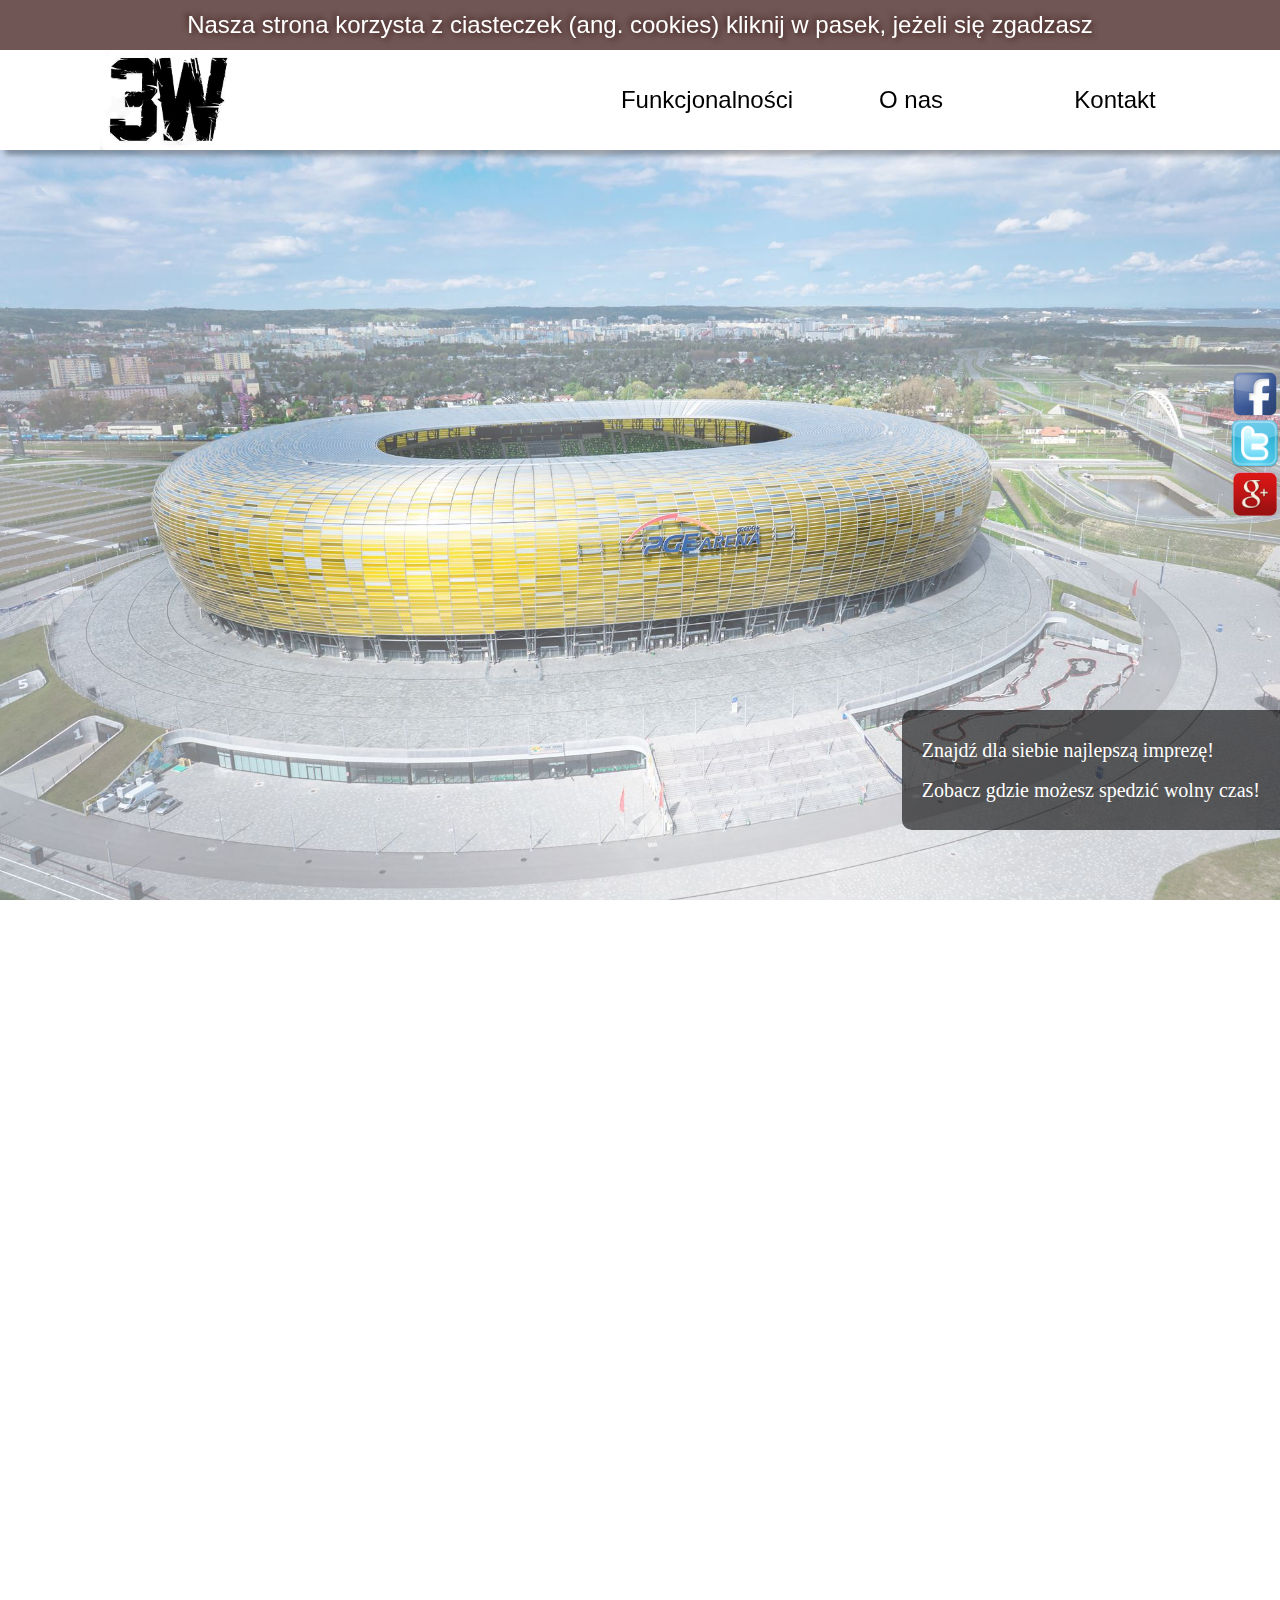
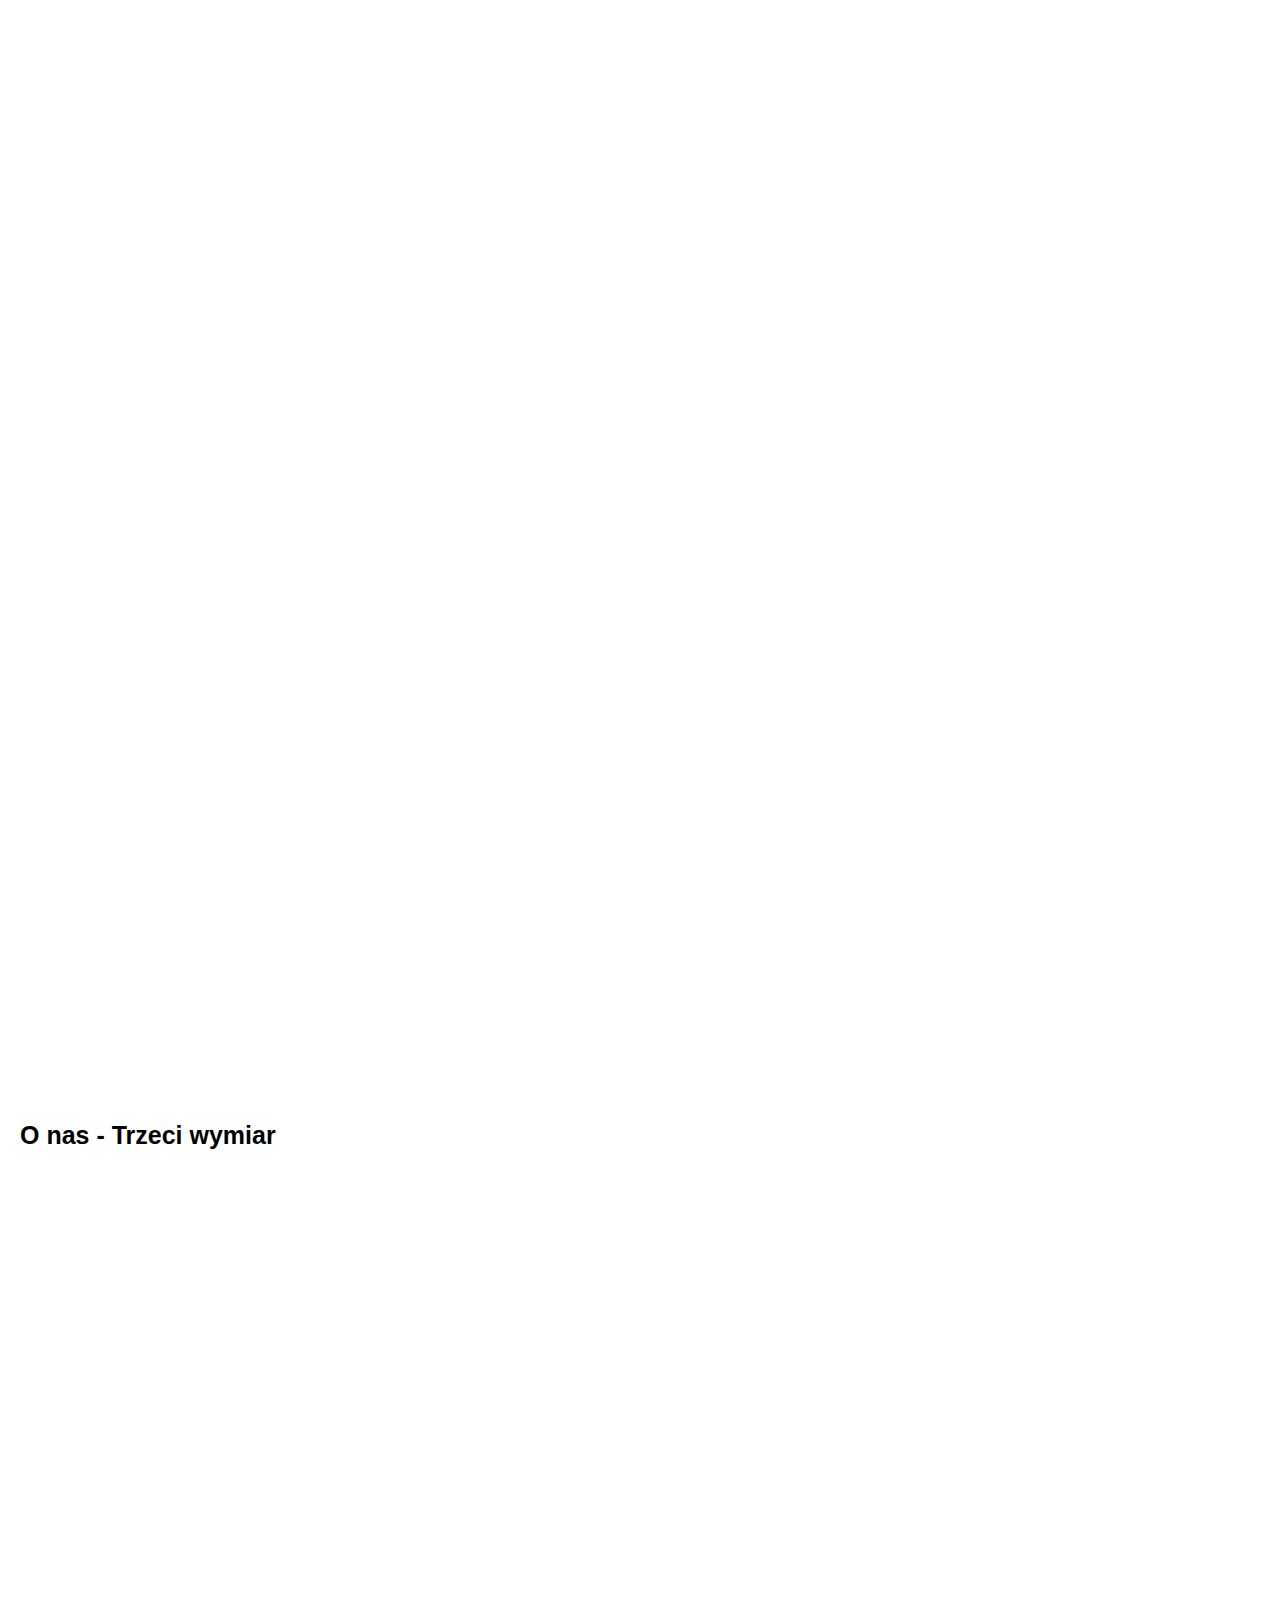
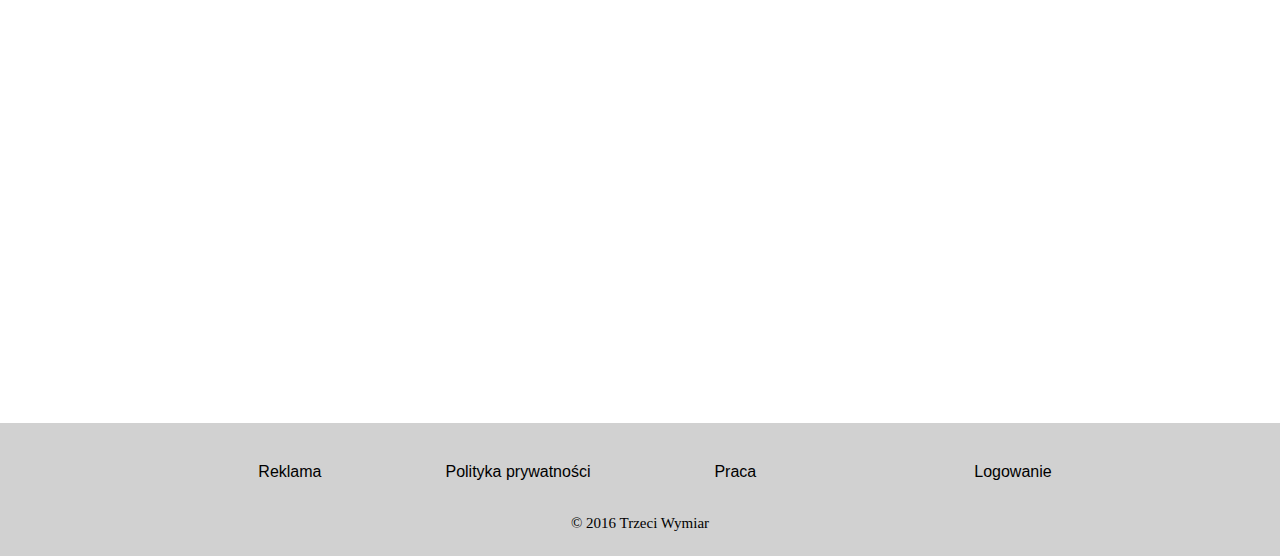
==== index.html @ 931a6f5b "dodanie do logowanie w stopce http://localhost:63342/jfdd2-events-app/app/index.html" ====
<!DOCTYPE html>
<html lang="pl">
<head>
    <meta charset="UTF-8">
    <title>Wydarzenia Gdańska</title>
    <!--<link rel="stylesheet" href="bootstrap/bootstrap.min.css">-->
    <!--<link rel="stylesheet" href="bootstrap/bootstrap-theme.min.css">-->
    <link rel="stylesheet" href="reset.css">
    <link rel="stylesheet" href="style.css">
    <link rel="stylesheet" href="easterEgg.css">
    <link rel="shortcut icon" href="images/main-page/image-logo.png">
    <link rel="stylesheet" href="socialMedia.css">
    <link rel="stylesheet" href="funkcjonalnosci.css">
    <link rel="stylesheet" href="mainMenu.css">
    <link rel="stylesheet" href="formularz.css">
    <link rel="stylesheet" href="sekcjaZajawka.css">
    <link rel="stylesheet" href="footerSekcjaONas.css">
</head>
<body>

<script src="https://code.jquery.com/jquery-1.10.2.js"></script>
<script src="main.js"></script>
<script src="easterEgg.js"></script>
<script src="SledzaceMenu.js"></script>
<script src="plynneMenu.js"></script>
<script src="parallaxyEffect.js"></script>
<!--<script src="JQuery.js"></script>-->


<div class="calendarBoardOff" id="calendarBoard">
    <div class="game"></div>
    <div class="info"><a id="score"> Ilosc punktow: </a> <br><br><br>
        <a id="game-over"> </a>
        <div class="reset"><a>Zagraj ponownie</a></div>
        <div class="end"><a>Zakoncz</a></div>
    </div>
</div>

<div class="menu" id="menu">
    <div class="cookies" id="cookies">
        <a>Nasza strona korzysta z ciasteczek (ang. cookies) kliknij w pasek, jeżeli się zgadzasz</a>
    </div>
    <div class="menu-logo"></div>
    <nav>
        <ul>
            <li><a href="#funkcje">Funkcjonalności</a></li>
            <li><a href="#o-nas">O nas</a></li>
            <li><a href="#contact">Kontakt</a></li>
        </ul>
    </nav>
    <div class="clear"></div>
</div>


<header>

    <section class="sekcja-zajawka">
        <div class="misja-gora animacja-ikon animacja-ikon-ukryty"><a>Kino teatr czy impreza?</a></div>
        <div class="misja-dol"><p>Znajdź dla siebie najlepszą imprezę!<br>Zobacz gdzie możesz spedzić wolny czas!</p>
        </div>
    </section>

</header>
<section class="smif">
    <div>
        <a href="http://www.facebook.com" target="_blank"><span><img src="images/icons-social-media/icon-facebook.png">facebook.com/EGA</span></a>
    </div>
    <div>
        <a href="http://www.twitter.com" target="_blank"><span><img
                src="images/icons-social-media/icon-twitter.png">twitter.com/EGA</span></a>
    </div>
    <div>
        <a href="http://www.plus.google.com" target="_blank"><span><img src="images/icons-social-media/icon-googleplus.png">plus.google.plus/EGA</span></a>
    </div>
</section>


<main>
    <section class="funkcje target" id="funkcje">
        <a href="http://www.infoshareacademy.com" target="_blank" class="animacja-ikon animacja-ikon-ukryty kalendarz">
            <div>
                <div class="nazwa-funkcjonalności">Kalendarz</div>
                <span class="opis-kalendarz">Znajdź i wybierz eventy które Cię interesują. Dokonaj tego przy pomocy naszego kalendarza.</span>
            </div>

        </a>

        <a href="http://www.infoshareacademy.com" target="_blank" class="animacja-ikon animacja-ikon-ukryty bilety">
            <div>
                <div class="nazwa-funkcjonalności">Bilety i zaproszenia</div>
                <span class="opis-bilety">Zdobądź lub zarezerwuj wybrane wejściówki korzystając z naszego search engine.</span>
            </div>
        </a>

        <div class="clear"></div>

        <a href="http://www.infoshareacademy.com" target="_blank" class="animacja-ikon animacja-ikon-ukryty profil">
            <div>
                <div class="nazwa-funkcjonalności">Stwórz profil</div>
                <span class="opis-profil">Utwórz własny profil w naszym serwisie. Nie opuść żadnej ważnej daty i bądź na bieżąco.</span>
            </div>

        </a>

        <a href="http://www.infoshareacademy.com" class="animacja-ikon animacja-ikon-ukryty mapa">
            <div>
                <div class="nazwa-funkcjonalności">Moja droga na event</div>
                <span class="opis-mapa">Interaktywna mapa stworzy dla Ciebie plan podróży z każdego miejsca w Polsce i Europie.</span>
            </div>
        </a>

    </section>



    <section class="funkcjonalnosci-podstrony">

        <div class="nazwa-funkcjonalnosci-podstrona kalendarz">
            <h1> Poszukaj swojej imprezy</h1>
            <text class="podstrona-kalendarz">
                <div><img src="images/funkcjonalnosci/image-calendar.jpg" class="podstrona-zdjecie"></div>
                Kalendarz – umowna, przyjęta w danej społeczności bądź kulturze, rachuba czasu.
                    Dzieli ona czas na powtarzające się cyklicznie okresy, związane najczęściej z cyklami przyrody.
                    Nazwa pochodzi od rzymskiego słowa Kalendy bądź według innych źródeł od łacińskiego callendarium.
                Obecnie najbardziej rozpowszechnionym kalendarzem na świecie jest kalendarz gregoriański - wprowadzony
                    15 października 1582 przez papieża Grzegorza XIII i oparty na długości roku zwrotnikowego.
                <button class="buttom-podstrony">Powrót</button>

            </text>
        </div>

        <div class="nazwa-funkcjonalnosci-podstrona bilety">
            <h1> Kup lub zamów bilety</h1>
            <text class="podstrona-bilety">
                <div><img src="images/funkcjonalnosci/image-bilety.jpg" class="podstrona-zdjecie"></div>
                Przedsięwzięcie – ogólne określenie jakiegoś projektu lub działania podjętego w jakimś celu[1]
                lub jakiegoś zamysłu, którego wynikiem są konkretne działania, np. działania inwestycyjne jako
                przedsięwzięcie inwestycyjne lub np. przedsięwzięcie termomodernizacyjne – jako opis działania
                mającego na celu osiągnięcie oszczędności energii w budynkach.lorem ipsum lorem
                ipsumlorem ipsumlorem ipsumlorem ipsumvvvvvv lorem ipsum lorem ipsumv
                lorem ipsumvvvvv vbvv v lorem ipsum lorem ipsum vorem ipsum lorem ipsumlorem ipsumlorem ipsum
                orem ipsum lorem ipsumlorem ipsumlorem ipsum orem ipsum lorem ipsumlorem ipsumlorem ipsum
                orem ipsum lorem ipsumlorem ipsumlorem ipsum orem ipsum lorem ipsumlorem ipsumlorem ipsumv
                Przedsięwzięcie – ogólne określenie jakiegoś projektu lub działania podjętego w jakimś celu[1]
                lub jakiegoś zamysłu, którego wynikiem są konkretne działania, np. działania inwestycyjne jako
                przedsięwzięcie inwestycyjne lub np. przedsięwzięcie termomodernizacyjne – jako opis działania
                mającego na celu osiągnięcie oszczędności energii w budynkach.lorem ipsum lorem
                ipsumlorem ipsumlorem ipsumlorem ipsumvvvvvv lorem ipsum lorem ipsumv
                lorem ipsumvvvvv vbvv v lorem ipsum lorem ipsum vorem ipsum lorem ipsumlorem ipsumlorem ipsum
                orem ipsum lorem ipsumlorem ipsumlorem ipsum orem ipsum lorem ipsumlorem ipsumlorem ipsum
                orem ipsum lorem ipsumlorem ipsumlorem ipsum orem ipsum lorem ipsumlorem ipsumlorem ipsumv
                <button class="buttom-podstrony">Powrót</button>

            </text>
        </div>


        <div class="nazwa-funkcjonalnosci-podstrona profil">
            <h1> Stwórz swój profil</h1>
            <text class="podstrona-profil">
                <div><img src="images/funkcjonalnosci/image-profil.jpg" class="podstrona-zdjecie"></div>
                Konto użytkownika (ang. account) – zbiór zasobów i uprawnień w ramach danego systemu
                przypisanych konkretnemu użytkownikowi systemu komputerowego. We współczesnych systemach operacyjnych
                konta posiadają unikalną nazwę (login) i hasło. Proces autoryzacji w systemie wymagający zwykle podania
                nazwy konta i hasła określa się logowaniem.  W systemach operacyjnych Microsoft Windows opartych
                na jądrze NT rozróżniamy trzy podstawowe rodzaje kont: administracyjne (odpowiednik linuksowego roota),
                z pomocą którego można określić dostęp do poszczególnych katalogów i znajdujących się w nich plików,
                programów, usług internetowych, urządzeń peryferyjnych oraz przydzielić określoną ilość wolnego miejsca
                na twardym dysku, użytkownika zaawansowanego, który ma podobne uprawnienia, jak zwykły użytkownik,
                lecz może on zmieniać ustawienia wpływające na wszystkich użytkowników (czas komputera, zainstalowane
                programy, itp.), użytkownika, które działa według ustawień zawartych na koncie administracyjnym.
                Użytkownik może korzystać z jednostki centralnej, ale tylko według uprawnień przyznanych mu przez
                administratora, a zapisanych w ustawieniach na koncie administracyjnym.
                <button class="buttom-podstrony">Powrót</button>

            </text>
        </div>


        <div class="nazwa-funkcjonalnosci-podstrona mapa">
            <h1> Poszukaj swojej imprezy</h1>
            <text class="podstrona-mapa">
                <div><img src="images/funkcjonalnosci/image-mapa.jpg" class="podstrona-zdjecie"></div>
                Mapa (z łac. mappa – obrus) – uogólniony obraz powierzchni Ziemi lub jej części (także nieba
                lub planety czy innego ciała niebieskiego), wykonywany na płaszczyźnie, w skali, według zasad
                odwzorowania kartograficznego, przy użyciu umownych znaków graficznych. Mapa stanowi podstawowe
                narzędzie badań i prezentacji wyników w historii, geografii i geodezji. Najstarszą znaną mapą jest
                mapa na ścianie w anatolijskiej osadzie Çatalhöyük.
                Przeniesienie powierzchni ze sfery (Ziemia nie jest idealną kulą, ma nieregularny kształt geoidy,
                ale przy sporządzaniu mapy przyjmuje się założenie o jej kulistości, lub że jest elipsoidą obrotową)
                na płaską powierzchnię mapy wymaga:
                zastosowania odpowiedniego rzutu, czyli odwzorowania kartograficznego,
                zmniejszenia obrazu do żądanej skali,
                zastosowania przyjętych znaków umownych (zobacz: legenda mapy),
                uogólnienia przedstawionego obrazu.
                Nauka o mapach to kartografia, zaś znaki kartograficzne to symbole, za pomocą których wyraża
                się treść mapy.
                <button class="buttom-podstrony">Powrót</button>

            </text>
        </div>



    </section>

    <div class="clear"></div>


</main>
<section class="parallaxy">

</section>
<section class="dodatkowe-funkcjonalnosci animacja-ikon animacja-ikon-ukryty">
    <nav>
        <ul>
            <div class="margines" id="ukryj-dodatkowe-funkcjonalnosci">
                <li class="marin-dodatkowe-funkcjonalnosci"><a class="feature-icon "><img
                        src="images/dodatkowe-funkcjonalnosci/icon-cinema.png">Kino</a></li>
                <li class="marin-dodatkowe-funkcjonalnosci"><a class="feature-icon icon-teatr"><img
                        src="images/dodatkowe-funkcjonalnosci/icon-theatre.png">Teatr</a></li>
                <li class="marin-dodatkowe-funkcjonalnosci"><a class="feature-icon icon-sport"><img
                        src="images/dodatkowe-funkcjonalnosci/icon-football.png">Sport</a></li>
                <li class="marin-dodatkowe-funkcjonalnosci"><a class="feature-icon icon-wakacje"><img
                        src="images/dodatkowe-funkcjonalnosci/icon-vacation.png">Wakacje</a></li>
                <li class="marin-dodatkowe-funkcjonalnosci"><a class="feature-icon icon-muzea"><img
                        src="images/dodatkowe-funkcjonalnosci/icon-museum.png">Muzea</a></li>
                <li class="marin-dodatkowe-funkcjonalnosci"><a class="feature-icon icon-kluby"><img
                        src="images/dodatkowe-funkcjonalnosci/icon-party.png">Kluby</a></li>
            </div>


        </ul>
    </nav>
</section>


<section class="o-nas target" id="o-nas">
    <div id="ukryj-o-nas">
        <h1>O nas - Trzeci wymiar</h1>
        <br>
        <ul>

            <li class="animacja-ikon animacja-ikon-ukryty" ><a><img src="images/O-nas/bartlomiej.jpg"> <span>Bartłomiej</span> - absolwent Wyżeszej Szkoły Turystyki i
                Hotelarstwa

                Wytrwały w dążeniu do osiągniecia celu,koleżeński lubi pracę w grupie.
                Hobby - piłka nożna.
            </a></li>

            <li class="animacja-ikon animacja-ikon-ukryty"><a><img src="images/O-nas/lukasz.jpg"> <span>Łukasz</span> - absolwent Politechniki Gdańskiej.
                Wytrwały w dążeniu do osiągniecia celu,koleżeński lubi pracę w grupie.
                Hobby - jazda na rowerze i wędrówki górskie.
            </a></li>
            <li class="animacja-ikon animacja-ikon-ukryty"><a><img src="images/O-nas/karina.jpg"> <span>Karina</span> - absolwentka Politechniki Koszalińskiej.
                Lubi pracę w grupie, koleżeńska. Hobby - jazda na rolkach i długie spacery.
            </a>


        </ul>
    </div>
    </section>
    <section class="contact target animacja-ikon animacja-ikon-ukryty" id="contact">
    <div>
        <span class="title-form">Wypełnij formularz, aby skontaktować się z nami</span>

        <form class="formularz" id="formularz" action="http://jfdd.infoshareaca.nazwa.pl/mailer.php" method="post">


            <span>Adres e-mail:</span><input type="email" name="email "
                                             placeholder="np. info@infoshare.pl"><br><br>
            <span>Telefon:</span><input type="tel" name="telefon" placeholder="np. 601102203"
                                        pattern="[0-9]{9}"><br><br>
            <input type="hidden" name="receiver" value="pot.lukas@gmail.com">
            <input type="submit" value="Wyślij">

        </form>
    </div>
    </section>


<footer>
    <section class="menu-footer">
        <nav>
            <ul class="menu-footer">
                <li id="footer-reklama-lewy" class="menu-footer"><a>Reklama</a></li>
                <li id="footer-srodek" class="menu-footer"><a>Polityka prywatności</a></li>
                <li id="footer-srodek-praca" class="menu-footer"><a>Praca</a></li>
                <li id="footer-logowanie-prawy" class="menu-footer"><a></a></li>
                <a href="http://localhost:63342/jfdd2-events-app/app/index.html" class="btn btn-info" role="button">Logowanie</a>
            </ul>
        </nav>
    </section>
    <br>
    <span class="copy-right"> © 2016 Trzeci Wymiar</span>


</footer>


    <script src="https://code.jquery.com/jquery-1.10.2.js"></script>
    <script src="main.js"></script>



</body>

</html>
---- style.css ----
body {
    background-size: cover;
    position: relative;
}

.clear {
    clear: both;
}

a {
    font-family: "Helvetica", "sans-serif";
    color: black;

}

.cookies{
    background-color: rgba(76, 45, 43, 0.8);
    text-align: center;
    line-height: 50px;
    cursor:pointer;
    font-size: 24px;
    color: white;
    text-shadow: 3px 3px 5px rgba(76, 45, 43, 0.9), -3px -3px 5px rgba(76, 45, 43, 0.9);

}

.cookies a{
    color: white;
    text-shadow: 3px 3px 5px rgba(76, 45, 43, 0.9), -3px -3px 5px rgba(76, 45, 43, 0.9);

}


.parallaxy{
    margin-top: 80px;;
    background: url('./images/main-page/image-parallaxy.jpg') no-repeat fixed bottom;
    background-size: cover;
    height: 400px;
}

/*##################animacja*/

.animacja-ikon {
    opacity: 1;
    padding-top: 1px;
    transition: opacity 2.5s linear;
}



.animacja-ikon.animacja-ikon-ukryty {
    padding-top:50px;
    opacity: 0;
}


.active {
    background-color: rgba(0,0,0,0.6);
    color: #fff;
}

a.active1 {
    background-color: lightgrey;
}

.angielski {
    display: none;
}
---- easterEgg.css ----
.cellProperties{
    height: 20%;
    width: 14%;
    margin: 12px;
    background-color: rgba(76, 45, 43, 0.8);
}

.calendarBoardOff{

}
.calendarBoardOn{
    background-color: white;
    border: solid rgba(76, 45, 43, 0.9) 15px;
    position: fixed;
    top: 50px;
    left: 50px;
    right: 50px;
    bottom: 50px;
    z-index: 9999;
}
#calendarBoard table {
    width: 95%;
    height: 90%;
    margin: 2% auto auto 2%;
    border-collapse: separate;
    border-spacing: 2px;
}

.game{
    background-color: white;
    height: 100%;
    width: 68%;
    float: left;

}

.reset ,.end {
    background-color: white;
    height: 100px;
    position: absolute;
    left: 20px;
    right: 20px;
    color: rgba(76, 45, 43, 0.9);
    border: solid rgba(76, 45, 43, 0.9) 5px;
    text-align: center;
    cursor: pointer;
}

.info .reset a {
    margin: 0;
    display: block;
    font-size: 30px;
    line-height: 100px;
}
.info .end a{
    margin: 0;
    display: block;
    font-size: 30px;
    line-height: 100px;
}

.reset{
    bottom:15%;

}


.end{
    bottom:1%;

}

.info{
    background-color: white;
    height: 100%;
    width: 30%;
    float: right;
    border-left: solid rgba(76, 45, 43, 0.9) 5px;
    position: relative;
}

.info a{
    color: rgba(76, 45, 43, 0.95);
    font-size: 30px;
    display: inline-block;
    margin-top: 20px;
    text-decoration: none;
}

.emptyCells{
    background-color: white;
}

.eventCells{
    background-size: contain;
    background-position: center center;
    background-repeat: no-repeat;
}

.chooseLevel{
    height: 100px;
    width: 100%;
    text-align: center;
}

.level1, .level2, .level3{
    border: solid rgba(76, 45, 43, 0.9) 5px;
    display: inline-block;
    width: 28%;
    margin: 1.3%;
    height: 56%;
    font-size: 15px;
    cursor: pointer;
}



.level1 a, .level2 a, .level3 a{
    font-size: 18px;
    font-weight: bold;
}

.level1{
background-color: green;

}

.level2{
    background-color: orange;

}
.level3{
    background-color: red;

}
#score{
    margin-top: 200px;
}
.level1Click, .level2Click, .level3Click{
    background-color: white;

}
---- socialMedia.css ----
.smif {
    position: fixed;
    right: 0;
    top: 41%;
    overflow: hidden;
    margin-right: -400px;
    z-index: 9999;
}

.smif img {
    width: 50px;
    height: 50px;
    vertical-align: middle;
}

.smif a {
    display: block;
    font-size: 30px;
    text-decoration: none;
    color: black;
    width: 450px;
}
---- funkcjonalnosci.css ----
.funkcje a:hover {
    transform: scale(1.03);
    cursor: pointer;
    box-shadow: 10px 10px 10px 10px rgba(0, 0, 0, 0.5);
}

.funkcje {
    margin: 0 auto;
    /*padding-left: 20%;*/
    margin-top: 50px;
    text-align: center;
}

.funkcje a {
    position: relative;
    display: inline-block;
    text-decoration: none;
    width: 550px;
    height: 350px;
    border-radius: 15px;
    border-width: 2px;
    border: solid;
    border-color: rgba(0, 0, 0, 0.7);
    margin: 40px;
}

.funkcje .nazwa-funkcjonalności {
    border-top-right-radius: 10px;
    border-bottom-right-radius: 10px;
    text-align: center;
    background-color: rgba(0, 0, 0, 0.8);
    color: white;
    font-size: 40px;
    margin-right: 145px;
    margin-top: 15px;
    padding: 5px;
}

.kalendarz:hover .opis-kalendarz {
    background-color: rgba(0, 0, 0, 0.8);
    color: white;
    text-shadow: rgb(71, 71, 71) 3px 5px 2px;
}

.bilety:hover .opis-bilety {
    background-color: rgba(0, 0, 0, 0.8);
    color: white;
    text-shadow: rgb(71, 71, 71) 3px 5px 2px;
}

.profil:hover .opis-profil {
    background-color: rgba(0, 0, 0, 0.8);
    color: white;
    text-shadow: rgb(71, 71, 71) 3px 5px 2px;
}

.mapa:hover .opis-mapa {
    background-color: rgba(0, 0, 0, 0.8);
    color: white;
    text-shadow: rgb(71, 71, 71) 3px 5px 2px;
}

.funkcje .opis-kalendarz {
    font-size: 25px;
    color: transparent;
    bottom: 0;
    position: absolute;
    border: solid;
    border-color: transparent;
    text-align: left;
    border-top-left-radius: 10px;
    border-bottom-left-radius: 10px;
    margin-bottom: 25px;
    font-weight: 700;
    transition: all 0.8s ease;
    margin-left: -200px;
}


.funkcje .opis-bilety {
    font-size: 25px;
    color: transparent;
    bottom: 0;
    position: absolute;
    border: solid;
    border-color: transparent;
    text-align: left;
    border-top-left-radius: 10px;
    border-bottom-left-radius: 10px;
    margin-bottom: 25px;
    font-weight: 700;
    transition: all 0.8s ease;
    margin-left: -200px;
}

.funkcje .opis-profil {
    font-size: 25px;
    color: transparent;
    bottom: 0;
    position: absolute;
    border: solid;
    border-color: transparent;
    text-align: left;
    border-top-left-radius: 10px;
    border-bottom-left-radius: 10px;
    margin-bottom: 25px;
    font-weight: 700;
    transition: all 0.8s ease;
    margin-left: -200px;
}

.funkcje .opis-mapa {
    font-size: 25px;
    color: transparent;
    bottom: 0;
    position: absolute;
    border: solid;
    border-color: transparent;
    text-align: left;
    border-top-left-radius: 10px;
    border-bottom-left-radius: 10px;
    margin-bottom: 25px;
    font-weight: 700;
    transition: all 0.8s ease;
    margin-left: -200px;
}

.funkcje .kalendarz {
    transition: transform, 0.2s linear;
    background: url("./images/funkcjonalnosci/image-calendar.jpg") no-repeat center;
    background-size: cover;
}

.funkcje .bilety {
    transition: transform, 0.2s linear;
    background: url("./images/funkcjonalnosci/image-bilety.jpg") no-repeat center;
}

.funkcje .profil {
    transition: transform, 0.2s linear;
    background: url("./images/funkcjonalnosci/image-profil.jpg") no-repeat center bottom;
    background-size: cover;
}

.funkcje .mapa {
    transition: transform, 0.2s linear;
    background: url("./images/funkcjonalnosci/image-mapa.jpg") no-repeat center;
    background-size: cover;
}

.nazwa-funkcjonalnosci-podstrona {
    font-size: 15px;
    font-family: "Helvetica", "sans-serif";
    line-height: 1.7;
    text-align: justify;
    padding: 25px;
    /*background-color: */
    float: right;
    display: none;

}
.nazwa-funkcjonalnosci-podstrona img {
    margin-right:15px ;
    float: left;
    margin-left: 25px;
    width: 350px;
    height: 300px;
}


.nazwa-funkcjonalnosci-podstrona h1 {
    font-size: 25px;
    padding-bottom: 25px;
    padding-left: 25px;

}

.buttom-podstrony {
    border: none;
    color: white;
    padding: 15px 32px;
    text-align: center;
    text-decoration: none;
    /*display: inline-block;*/
    font-size: 16px;
    border-radius: 12px;
    float: right;
    margin-top: 200px;

}
---- mainMenu.css ----
.menu{
    background-color: white;
    width: 100% ;
    position: fixed;
    z-index: 9998;
    top: 0;
    box-shadow:  5px 5px 5px rgba(0, 0, 0, 0.3);
}
.menu ul {
    float: right;
    margin-right: 50px;
    padding: 0 15px;
    overflow: hidden;

}

.menu ul li{
    display: inline-block;
    width: 200px;
    height: 100px;
    line-height:100px;
    transition: background-color 0.4s linear, box-shadow 0.2s linear, border 0.2s linear,height 0.2s linear, line-height 0.3s linear;

}

.menu-dol ul li{
    height: 50px;
    line-height:50px;
    transition: background-color 0.4s linear, box-shadow 0.2s linear, border 0.2s linear,height 0.2s linear, line-height 0.3s linear;
}


.menu ul li:hover {
    cursor: pointer;
    transform: scale(1.05);
    box-shadow: 5px 0 7px rgba(0, 0, 0, 0.6), -5px 0 7px rgba(0, 0, 0, 0.6);
}


.menu ul li a{
    display: block;
    text-align: center;
    font-size: 24px;
    text-decoration: none;

}
.menu-logo{
    margin-left: 100px;
    background: url("./images/main-page/image-logo.png") no-repeat;
    background-size: cover;
    width: 130px;
    height: 100px;
    display: block;
    float:left;
    transition: height 0.2s linear, width 0.2s linear;
}

.menu-logo-dol{
    width: 65px;
    height: 50px;
    transition: height 0.2s linear, width 0.2s linear;
}

a.active1 {
    background: lightgrey;
}
---- formularz.css ----
.formularz input[type=tel],
.formularz input[type=email] {
    background-color: rgba(255, 255, 255, 0.9);
    color: black;
    border-radius: 6px;

}

.formularz input[type=submit] {
    background-color: rgba(255, 255, 255, 0.9);
    color: black;
    font-size: 20px;
    border-radius: 6px;
    width: 100px;
    font-family: "Helvetica", "sans-serif";

}

.formularz input {
    margin-top: 10px;
    height: 25px;
    width: 230px;
    font-size: 18px;
    padding: 0 5px 0;
    font-family: "Helvetica", "sans-serif";

}

input:focus {
    outline: 0;
}

#formularz span {
    display: inline-block;
    width: 130px;
    color: black;
    font-size: 18px;
    font-weight: bold;
    font-family: "Helvetica", "sans-serif";

}
.contact{
    margin-top: 150px;
    text-align: center;
    margin-bottom: 50px;
}

.contact span.title-form{
    display: block;
    font-size: 25px;
    margin: 40px 0 40px;
}
---- sekcjaZajawka.css ----
.sekcja-zajawka {
    background-image: url('./images/main-page/image-stadion-tlo.jpg');
    background-repeat: no-repeat;
    background-size: cover;
    height: 800px;
    position: relative;
    color: white;
    margin-top: 100px;

}

.misja-gora {
    height: 100px;
    background-color: rgba(0, 0, 0, 0.6);
    display: inline;
    position: absolute;
    top: 70px;
    font-size: 30px;
    border-top-right-radius: 10px;
    border-bottom-right-radius: 10px;
}

.misja-gora a {
    color: white;
    padding: 20px;
    line-height: 100px;
}

.misja-dol {
    height: 80px;
    color: white;
    background-color: rgba(0, 0, 0, 0.6);
    display: inline;
    position: absolute;
    bottom: 70px;
    right: 0;
    padding: 20px;
    font-size: 20px;
    border-top-left-radius: 10px;
    border-bottom-left-radius: 10px;
    line-height: 40px;
}
---- footerSekcjaONas.css ----
.dodatkowe-funkcjonalnosci {
    /*background: url('./images/image-paralaxy-teatr.JPG') no-repeat, bottom;*/
    /*background-size: cover;*/
    border: solid;
    border-left: none;
    border-right: none;
    border-width: 1px;
    position: center;
    border-color: rgba(0, 0, 0, 0.5);
    background-color: rgba(255, 255, 255, 0.8);
    float: none;
    text-align: center;
    margin-top: 80px;

}

.margines {
    margin-top: 15px;
    margin-bottom: 25px;


}

.margines img {
    width: 90px;
    height: 90px;
}

.marin-dodatkowe-funkcjonalnosci {
    margin-left: 20px;
    margin-right: 20px;
    margin-top: 15px;
    padding-bottom: 15px;
    display: inline;

}

.feature-icon {
    display: inline-block;
    width: 100px;
    height: 120px;
}

.feature-icon img {
    margin: 10px;
}

.marin-dodatkowe-funkcjonalnosci :hover {
    cursor: pointer;
    transform: scale(1.03);
}

.o-nas {
    background-color: rgba(255, 255, 255, 0.8);
    font-size: 25px;
    font-weight: bold;
    padding-top: 20px;
    padding-bottom: 20px;
    text-align: center;

}

span.contact {
    line-height: 50px;
    font-size: 30px;
    font-family: "Helvetica", "sans-serif";

}

.o-nas li {
    height: 250px;
    background-color: transparent;
    display: inline-block;
    text-align: justify;
    width: 250px;
    vertical-align: top;
    padding-right: 12px;
    padding-left: 12px;
    font-weight: 300;
    margin: 15px;
    box-shadow: 5px 0 10px rgba(193, 193, 193, 0.75), -5px 0 10px rgba(193, 193, 193, 0.8)

}

.o-nas span {
    font-size: 20px;
    font-weight: bold;
}

.o-nas h1 {
    text-align: left;
    padding-left: 20px;
    font-family: "Helvetica", "sans-serif";

}

.o-nas a {
    font-size: 15px;

}

.o-nas img {
    height: 90px;
    width: 80px;
    margin-top: 15px;
    border-radius: 45px;
}

footer {
    background-color: rgba(193, 193, 193, 0.75);
    padding-top: 25px;
    padding-bottom: 5px;
    text-align: center;
    color: black;

}

.menu-footer {
    font-size: 16px;
    margin-left: 30px;
    margin-right: 30px;
    display: inline;
    cursor: pointer;

}

.menu-footer a {
    display: inline-block;
    font-size: 16px;
    margin-left: 30px;
    margin-right: 30px;
    text-decoration: none;

}

.menu-footer a:hover {

    transform: scale(1.3);
}

.copy-right {
    display: block;
    font-size: 15px;
    padding: 20px;
}
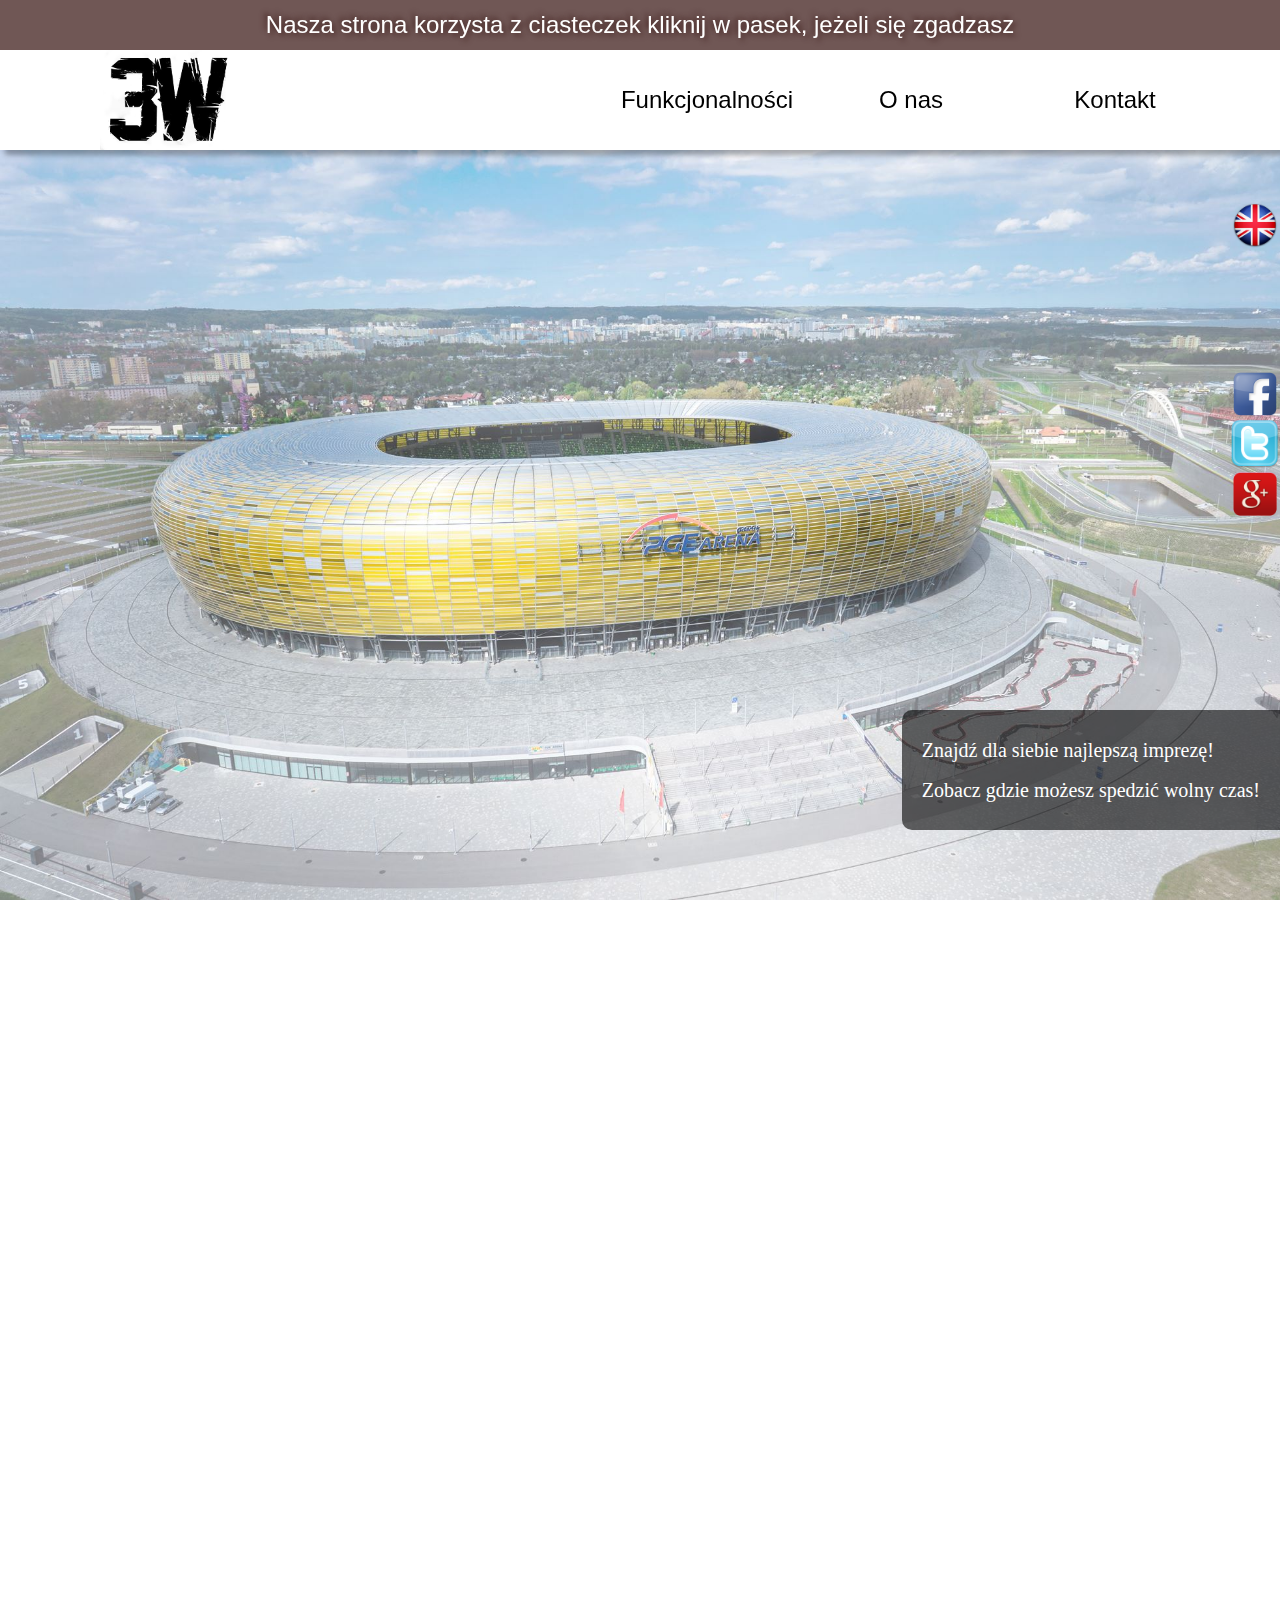
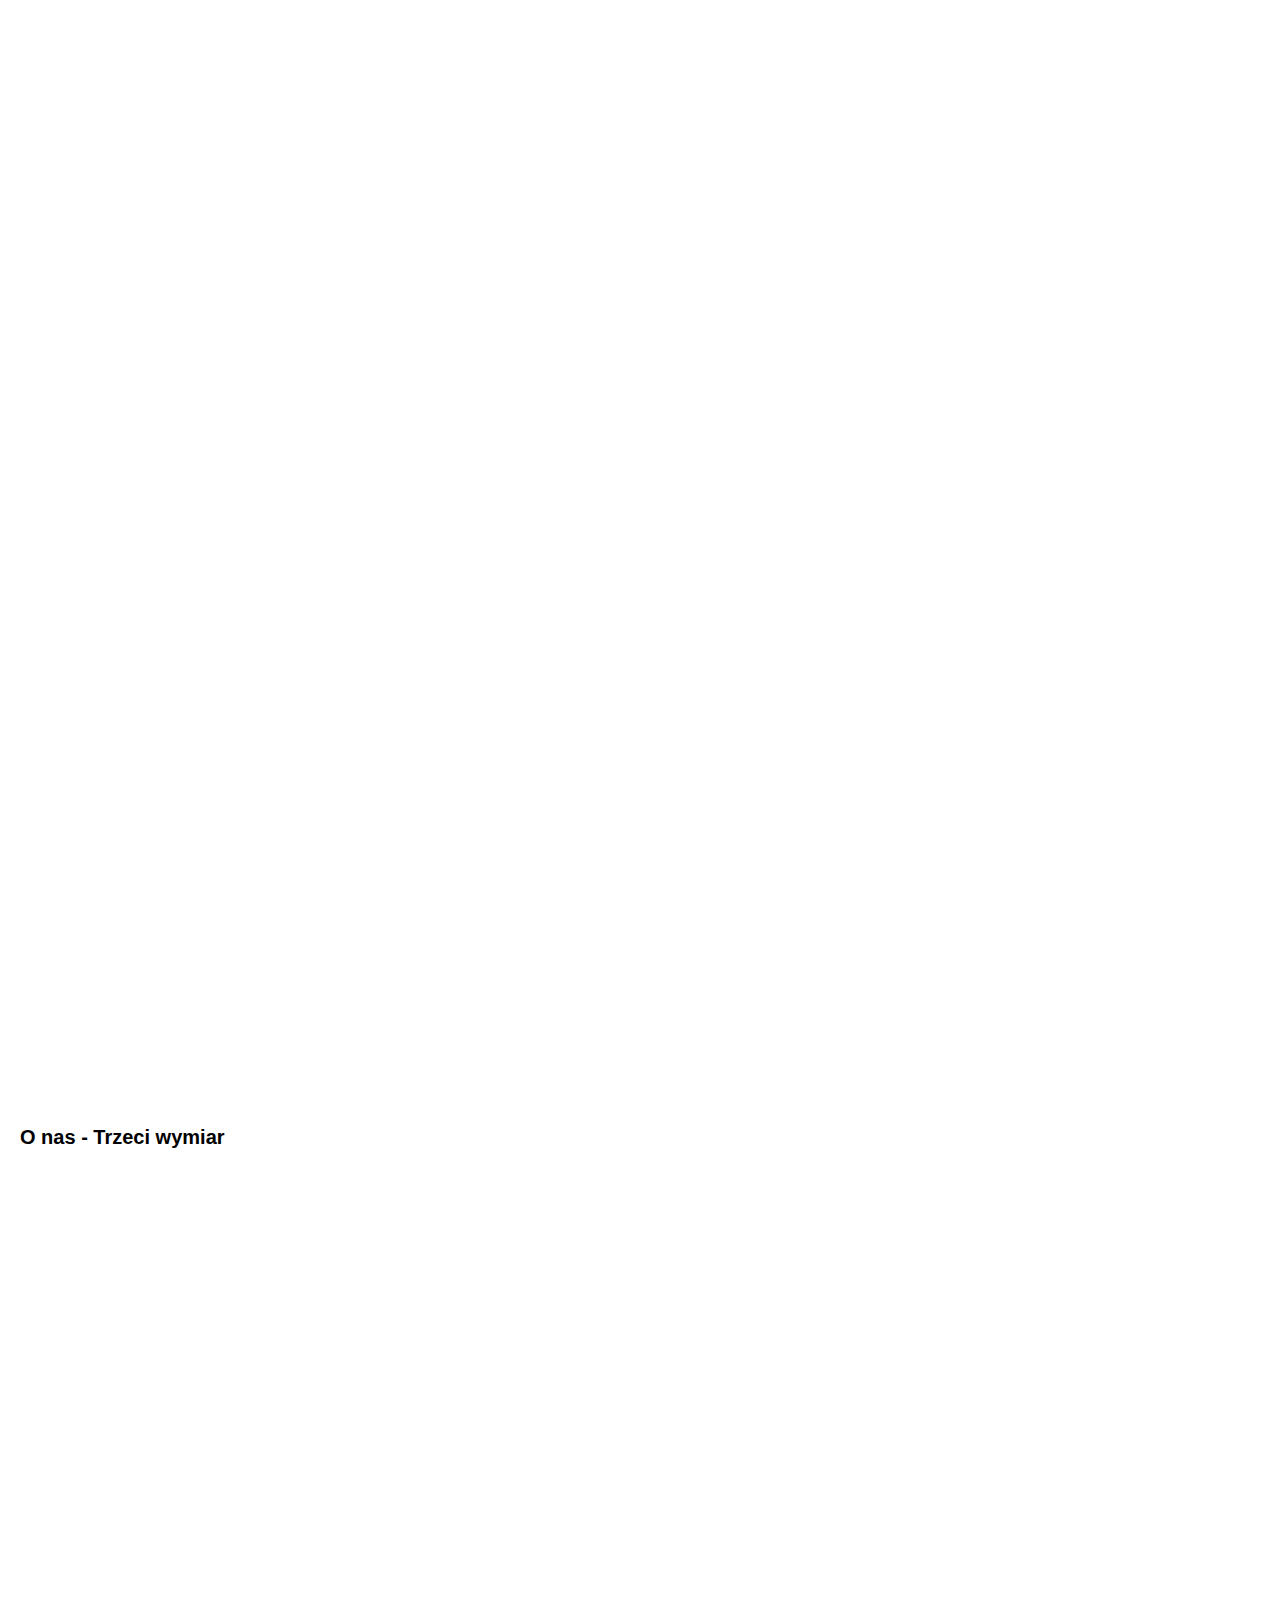
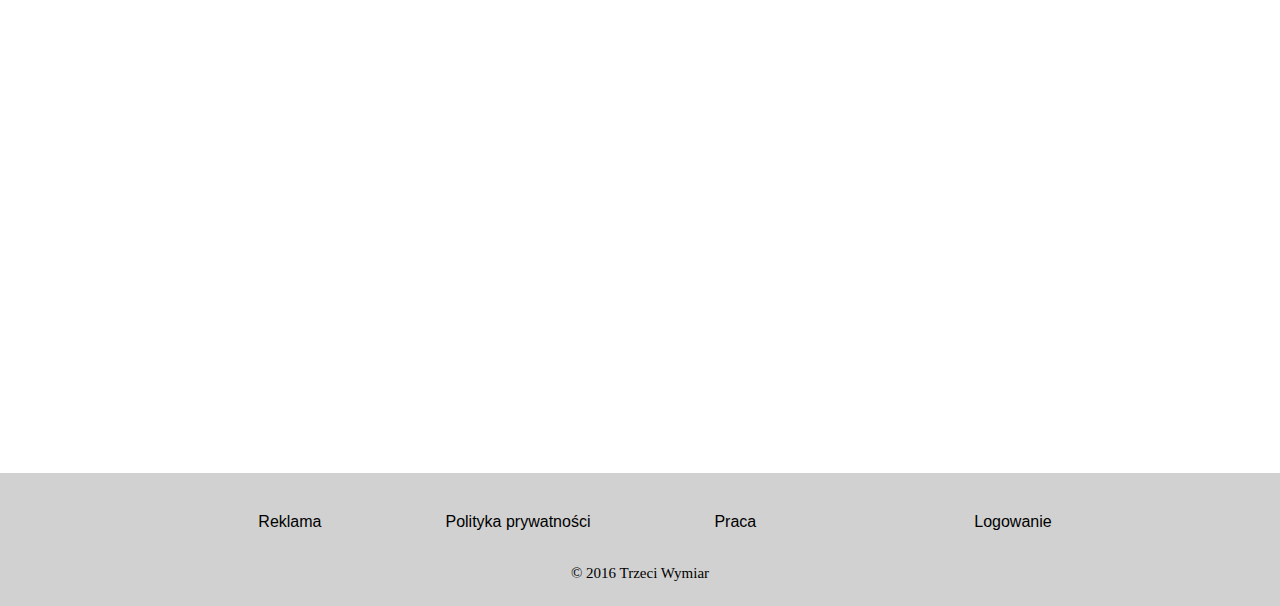
==== commit 2f97bcc8: "Merge remote-tracking branch 'origin/master' into develop" ====
--- a/index.html
+++ b/index.html
@@ -2,7 +2,7 @@
 <html lang="pl">
 <head>
     <meta charset="UTF-8">
-    <title>Wydarzenia Gdańska</title>
+    <title>Wydarzenia Gdańska<span class="angielski">Events of Gdansk</span></title>
     <!--<link rel="stylesheet" href="bootstrap/bootstrap.min.css">-->
     <!--<link rel="stylesheet" href="bootstrap/bootstrap-theme.min.css">-->
     <link rel="stylesheet" href="reset.css">
@@ -15,6 +15,7 @@
     <link rel="stylesheet" href="formularz.css">
     <link rel="stylesheet" href="sekcjaZajawka.css">
     <link rel="stylesheet" href="footerSekcjaONas.css">
+    <link rel="stylesheet" href="languageswitch.css">
 </head>
 <body>
 
@@ -24,39 +25,53 @@
 <script src="SledzaceMenu.js"></script>
 <script src="plynneMenu.js"></script>
 <script src="parallaxyEffect.js"></script>
+<script src="languageswitch.js"></script>
 <!--<script src="JQuery.js"></script>-->
 
 
 <div class="calendarBoardOff" id="calendarBoard">
     <div class="game"></div>
-    <div class="info"><a id="score"> Ilosc punktow: </a> <br><br><br>
+    <div class="info">
+        <div class="chooseLevel">
+            <a>Jest 10 wydarzen, jezeli wyklikasz wszystkie wygrywasz, jezeli na planszy
+            w jednej chwili pojawi sie 10 wydarzen przegrywasz</a> <br>
+            <a>Wybierz poziom</a> <br>
+            <div class="level1"><a>Poczatkujacy</a></div>
+            <div class="level2"><a>Zaawansowany</a></div>
+            <div class="level3"><a>Expert</a></div>
+        </div>
+        <a id="score"></a> <br><br><br>
         <a id="game-over"> </a>
         <div class="reset"><a>Zagraj ponownie</a></div>
-        <div class="end"><a>Zakoncz</a></div>
+        <div class="end"><a>Zakończ</a></div>
     </div>
 </div>
 
 <div class="menu" id="menu">
     <div class="cookies" id="cookies">
-        <a>Nasza strona korzysta z ciasteczek (ang. cookies) kliknij w pasek, jeżeli się zgadzasz</a>
+        <a><span class="polski">Nasza strona korzysta z ciasteczek kliknij w pasek, jeżeli się zgadzasz</span></a>
+        <a><span class="angielski">Our web page supports cookies, click on the strip if you agree to our terms of usage</span></a>
     </div>
     <div class="menu-logo"></div>
     <nav>
         <ul>
-            <li><a href="#funkcje">Funkcjonalności</a></li>
-            <li><a href="#o-nas">O nas</a></li>
-            <li><a href="#contact">Kontakt</a></li>
+            <li><a href="#funkcje"><span class="polski">Funkcjonalności</span><span class="angielski">Functionalities</span></a></li>
+            <li><a href="#o-nas"><span class="polski">O nas</span><span class="angielski">About us</span></a></li>
+            <li><a href="#contact"><span class="polski">Kontakt</span><span class="angielski">Contact</span></a></li>
         </ul>
     </nav>
     <div class="clear"></div>
 </div>
 
+<section class="languageswitch">
+    <img src="./images/main-page/ukflag.png" src2="./images/main-page/Flag_of_Poland.png" id="languageswitchbutton">
+</section>
 
 <header>
 
     <section class="sekcja-zajawka">
-        <div class="misja-gora animacja-ikon animacja-ikon-ukryty"><a>Kino teatr czy impreza?</a></div>
-        <div class="misja-dol"><p>Znajdź dla siebie najlepszą imprezę!<br>Zobacz gdzie możesz spedzić wolny czas!</p>
+        <div class="misja-gora animacja-ikon animacja-ikon-ukryty"><a><span class="polski">Kino teatr czy impreza?</span><span class="angielski">Cinema theatre or a party?</span></a></div>
+        <div class="misja-dol"><p><span class="polski">Znajdź dla siebie najlepszą imprezę!</span><span class="angielski">Find the best event for yourself!</span><br><span class="polski">Zobacz gdzie możesz spedzić wolny czas!</span><span class="angielski">See for yourself where you can spend your free time!</span></p>
         </div>
     </section>
 
@@ -79,16 +94,16 @@
     <section class="funkcje target" id="funkcje">
         <a href="http://www.infoshareacademy.com" target="_blank" class="animacja-ikon animacja-ikon-ukryty kalendarz">
             <div>
-                <div class="nazwa-funkcjonalności">Kalendarz</div>
-                <span class="opis-kalendarz">Znajdź i wybierz eventy które Cię interesują. Dokonaj tego przy pomocy naszego kalendarza.</span>
+                <div class="nazwa-funkcjonalności"><span class="polski">Kalendarz</span><span class="angielski">Calendar</span></div>
+                <span class="opis-kalendarz"><span class="polski">Znajdź i wybierz eventy które Cię interesują. Dokonaj tego przy pomocy naszego kalendarza.</span><span class="angielski">Find and pick those events that particularly interest you. Do it with the help of our calendar.</span></span>
             </div>
 
         </a>
 
         <a href="http://www.infoshareacademy.com" target="_blank" class="animacja-ikon animacja-ikon-ukryty bilety">
             <div>
-                <div class="nazwa-funkcjonalności">Bilety i zaproszenia</div>
-                <span class="opis-bilety">Zdobądź lub zarezerwuj wybrane wejściówki korzystając z naszego search engine.</span>
+                <div class="nazwa-funkcjonalności"><span class="polski">Bilety i zaproszenia</span><span class="angielski">Tickets and invitations</span></div>
+                <span class="opis-bilety"><span class="polski">Zdobądź lub zarezerwuj wybrane wejściówki korzystając z naszego search engine.</span><span class="angielski">Make reservations or pick up invitations using our search engine.</span></span>
             </div>
         </a>
 
@@ -96,16 +111,16 @@
 
         <a href="http://www.infoshareacademy.com" target="_blank" class="animacja-ikon animacja-ikon-ukryty profil">
             <div>
-                <div class="nazwa-funkcjonalności">Stwórz profil</div>
-                <span class="opis-profil">Utwórz własny profil w naszym serwisie. Nie opuść żadnej ważnej daty i bądź na bieżąco.</span>
+                <div class="nazwa-funkcjonalności"><span class="polski">Stwórz profil</span><span class="angielski">Create profile</span></div>
+                <span class="opis-profil"><span class="polski">Utwórz własny profil w naszym serwisie. Nie opuść żadnej ważnej daty i bądź na bieżąco.</span><span class="angielski">Create your very own profile on our site. Don't miss any important date and stay updated for days to come.</span></span>
             </div>
 
         </a>
 
         <a href="http://www.infoshareacademy.com" class="animacja-ikon animacja-ikon-ukryty mapa">
             <div>
-                <div class="nazwa-funkcjonalności">Moja droga na event</div>
-                <span class="opis-mapa">Interaktywna mapa stworzy dla Ciebie plan podróży z każdego miejsca w Polsce i Europie.</span>
+                <div class="nazwa-funkcjonalności"><span class="polski">Moja droga na event</span><span class="angielski">My route to an event</span></div>
+                <span class="opis-mapa"><span class="polski">Interaktywna mapa stworzy dla Ciebie plan podróży z każdego miejsca w Polsce i Europie.</span><span class="angielski">Our interactive map will create for you a travel schedule from any place in Poland or Europe.</span></span>
             </div>
         </a>
 
@@ -216,17 +231,17 @@
         <ul>
             <div class="margines" id="ukryj-dodatkowe-funkcjonalnosci">
                 <li class="marin-dodatkowe-funkcjonalnosci"><a class="feature-icon "><img
-                        src="images/dodatkowe-funkcjonalnosci/icon-cinema.png">Kino</a></li>
+                        src="images/dodatkowe-funkcjonalnosci/icon-cinema.png"><span class="polski">Kino</span><span class="angielski">Cinema</span></a></li>
                 <li class="marin-dodatkowe-funkcjonalnosci"><a class="feature-icon icon-teatr"><img
-                        src="images/dodatkowe-funkcjonalnosci/icon-theatre.png">Teatr</a></li>
+                        src="images/dodatkowe-funkcjonalnosci/icon-theatre.png"><span class="polski">Teatr</span><span class="angielski">Theatre</span></a></li>
                 <li class="marin-dodatkowe-funkcjonalnosci"><a class="feature-icon icon-sport"><img
-                        src="images/dodatkowe-funkcjonalnosci/icon-football.png">Sport</a></li>
+                        src="images/dodatkowe-funkcjonalnosci/icon-football.png"><span class="polski">Sport</span><span class="angielski">Sports</span></a></li>
                 <li class="marin-dodatkowe-funkcjonalnosci"><a class="feature-icon icon-wakacje"><img
-                        src="images/dodatkowe-funkcjonalnosci/icon-vacation.png">Wakacje</a></li>
+                        src="images/dodatkowe-funkcjonalnosci/icon-vacation.png"><span class="polski">Wakacje</span><span class="angielski">Vacation</span></a></li>
                 <li class="marin-dodatkowe-funkcjonalnosci"><a class="feature-icon icon-muzea"><img
-                        src="images/dodatkowe-funkcjonalnosci/icon-museum.png">Muzea</a></li>
+                        src="images/dodatkowe-funkcjonalnosci/icon-museum.png"><span class="polski">Muzea</span><span class="angielski">Museums</span></a></li>
                 <li class="marin-dodatkowe-funkcjonalnosci"><a class="feature-icon icon-kluby"><img
-                        src="images/dodatkowe-funkcjonalnosci/icon-party.png">Kluby</a></li>
+                        src="images/dodatkowe-funkcjonalnosci/icon-party.png"><span class="polski">Kluby</span><span class="angielski">Clubs</span></a></li>
             </div>
 
 
@@ -237,23 +252,16 @@
 
 <section class="o-nas target" id="o-nas">
     <div id="ukryj-o-nas">
-        <h1>O nas - Trzeci wymiar</h1>
+        <h1><span class="polski">O nas - Trzeci wymiar</span><span class="angielski">About us - Third Dimension</span></h1>
         <br>
         <ul>
 
-            <li class="animacja-ikon animacja-ikon-ukryty" ><a><img src="images/O-nas/bartlomiej.jpg"> <span>Bartłomiej</span> - absolwent Wyżeszej Szkoły Turystyki i
-                Hotelarstwa
-
-                Wytrwały w dążeniu do osiągniecia celu,koleżeński lubi pracę w grupie.
-                Hobby - piłka nożna.
+            <li class="animacja-ikon animacja-ikon-ukryty" ><a><img src="images/O-nas/bartlomiej.jpg"> <span class="polski">Bartłomiej</span><span class="angielski">Bartlomiej</span><span class="polski"> - absolwent Wyższej Szkoły Turystyki i Hotelarstwa.Wytrwały w dążeniu do osiągniecia celu,koleżeński lubi pracę w grupie.Hobby - piłka nożna.</span><span class="angielski"> - College graduate Persistent in reaching his goals, friendly, likes teamwork.Hobby - football in all forms.</span>
             </a></li>
 
-            <li class="animacja-ikon animacja-ikon-ukryty"><a><img src="images/O-nas/lukasz.jpg"> <span>Łukasz</span> - absolwent Politechniki Gdańskiej.
-                Wytrwały w dążeniu do osiągniecia celu,koleżeński lubi pracę w grupie.
-                Hobby - jazda na rowerze i wędrówki górskie.
+            <li class="animacja-ikon animacja-ikon-ukryty"><a><img src="images/O-nas/lukasz.jpg"> <span class="polski">Łukasz</span><span class="angielski">Lucas</span><span class="polski"> - absolwent Politechniki Gdańskiej.Wytrwały w dążeniu do osiągniecia celu,koleżeński lubi pracę w grupie.Hobby - jazda na rowerze i wędrówki górskie.</span><span class="angielski"> - College graduate.Persistent in reaching his goals, friendly, likes teamwork.Hobby - cycling and trekking.</span>
             </a></li>
-            <li class="animacja-ikon animacja-ikon-ukryty"><a><img src="images/O-nas/karina.jpg"> <span>Karina</span> - absolwentka Politechniki Koszalińskiej.
-                Lubi pracę w grupie, koleżeńska. Hobby - jazda na rolkach i długie spacery.
+            <li class="animacja-ikon animacja-ikon-ukryty"><a><img src="images/O-nas/karina.jpg"> <span class="polski">Karina</span><span class="angielski">Karina</span><span class="polski"> - absolwentka Politechniki Koszalińskiej.Lubi pracę w grupie, koleżeńska.Hobby - jazda na rolkach i długie spacery.</span><span class="angielski"> - College graduate.Persistent in reaching her goals.Likes teamwork, insanely friendly.Hobby - rollerblading and long walks.</span>
             </a>
 
 
@@ -262,17 +270,15 @@
     </section>
     <section class="contact target animacja-ikon animacja-ikon-ukryty" id="contact">
     <div>
-        <span class="title-form">Wypełnij formularz, aby skontaktować się z nami</span>
+        <span class="title-form"><span class="polski">Wypełnij formularz, aby skontaktować się z nami:</span><span class="angielski">Fill in the form to contact us:</span></span>
 
         <form class="formularz" id="formularz" action="http://jfdd.infoshareaca.nazwa.pl/mailer.php" method="post">
 
 
-            <span>Adres e-mail:</span><input type="email" name="email "
-                                             placeholder="np. info@infoshare.pl"><br><br>
-            <span>Telefon:</span><input type="tel" name="telefon" placeholder="np. 601102203"
-                                        pattern="[0-9]{9}"><br><br>
+            <label class="angielski">E-mail:</label><label class="polski">Adres e-mail:</label><input type="email" name="email" placeholder="info@infoshare.com"><br><br>
+            <label class="angielski">Phone nr:</label><label class="polski">Nr telefonu:</label><input type="tel" name="telefon" placeholder="601102203" pattern="[0-9]{9}"><br><br>
             <input type="hidden" name="receiver" value="pot.lukas@gmail.com">
-            <input type="submit" value="Wyślij">
+            <input type="submit" class="angielski" value="Send"><input type="submit" class="polski" value="Wyślij">
 
         </form>
     </div>
@@ -287,12 +293,12 @@
                 <li id="footer-srodek" class="menu-footer"><a>Polityka prywatności</a></li>
                 <li id="footer-srodek-praca" class="menu-footer"><a>Praca</a></li>
                 <li id="footer-logowanie-prawy" class="menu-footer"><a></a></li>
-                <a href="http://localhost:63342/jfdd2-events-app/app/index.html" class="btn btn-info" role="button">Logowanie</a>
+                <a href="http://events.jfdd2.infoshareaca.nazwa.pl/app" class="btn btn-info" role="button">Logowanie</a>
             </ul>
         </nav>
     </section>
     <br>
-    <span class="copy-right"> © 2016 Trzeci Wymiar</span>
+    <span class="copy-right"><span class="polski"> © 2016 Trzeci Wymiar</span><span class="angielski"> © 2016 Third Dimension</span></span>
 
 
 </footer>
--- a/footerSekcjaONas.css
+++ b/footerSekcjaONas.css
@@ -68,10 +68,10 @@
 }
 
 .o-nas li {
-    height: 250px;
+    height: 300px;
     background-color: transparent;
     display: inline-block;
-    text-align: justify;
+    text-align: left;
     width: 250px;
     vertical-align: top;
     padding-right: 12px;
--- a/languageswitch.css
+++ b/languageswitch.css
@@ -0,0 +1,11 @@
+.languageswitch {
+    z-index: 9999;
+    position: fixed;
+    top: 200px;
+    right: 0;
+}
+
+.languageswitch img {
+    width: 50px;
+    height: 50px;
+}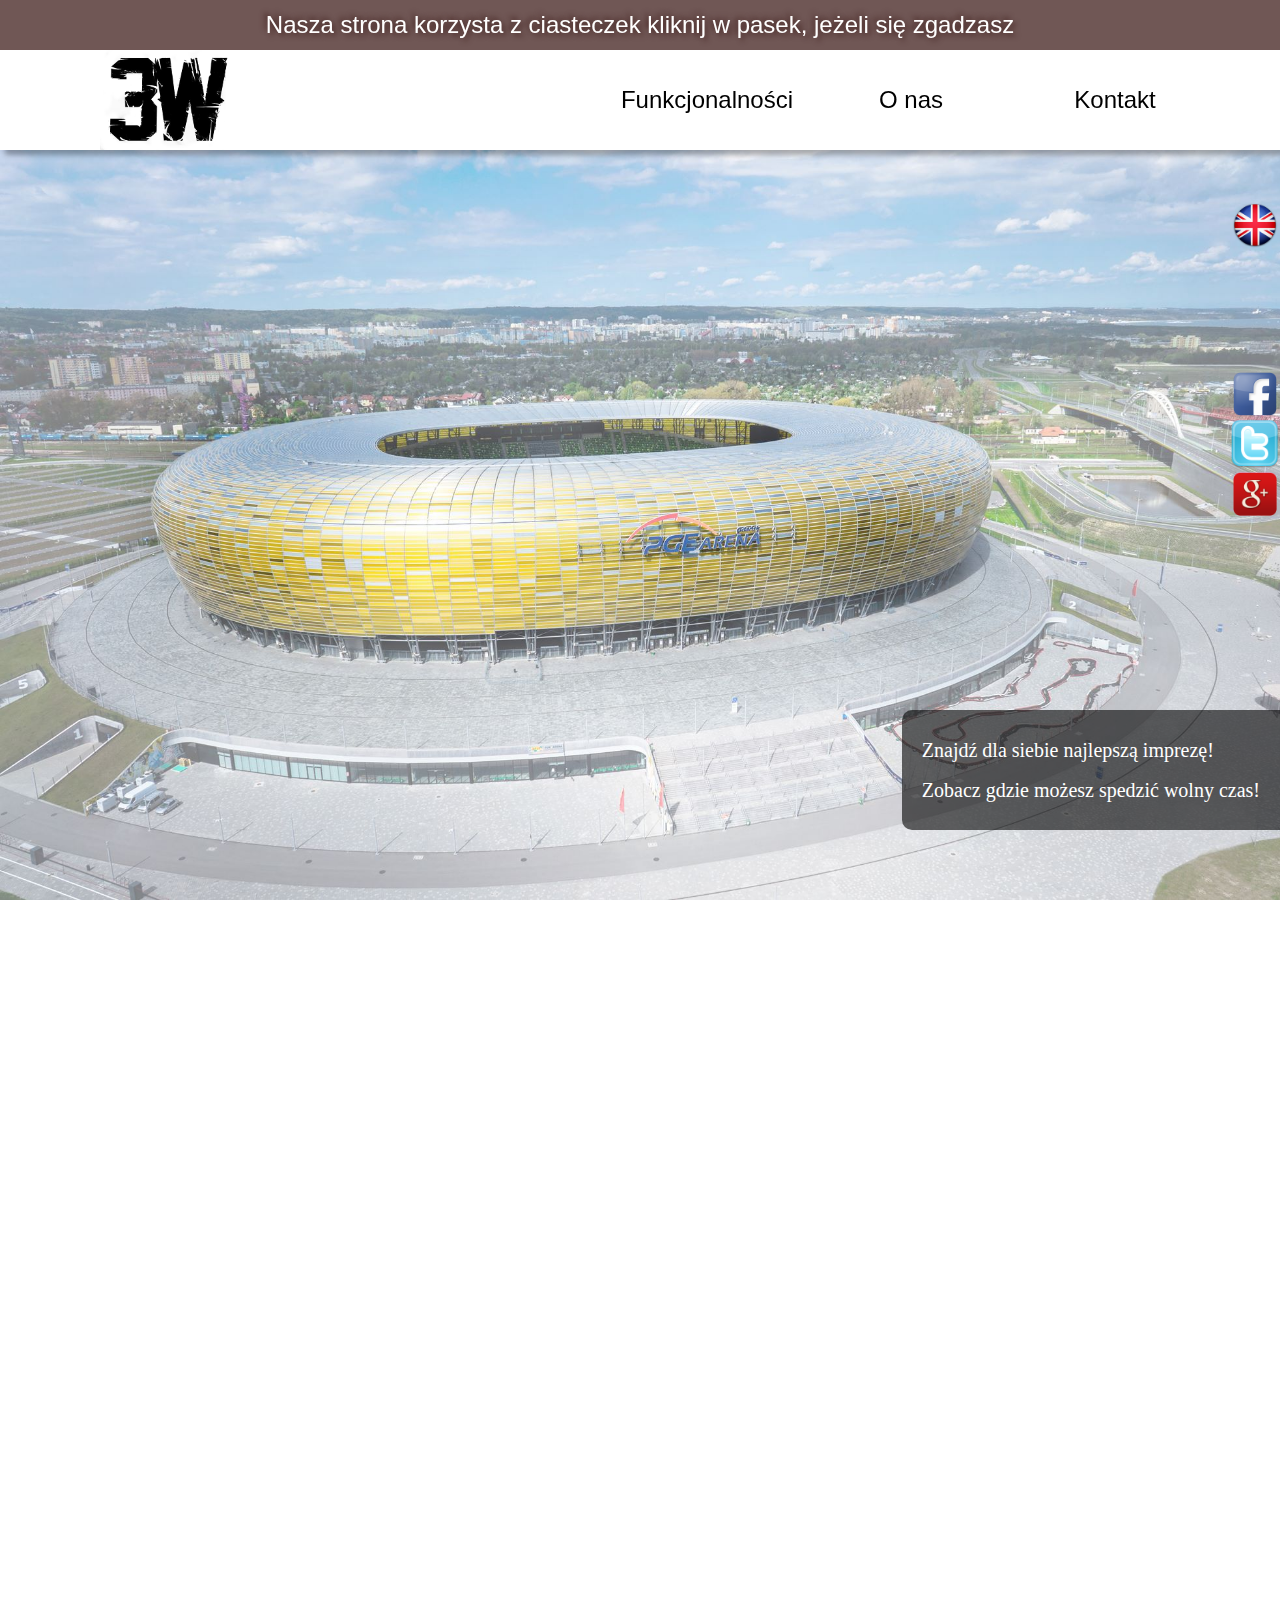
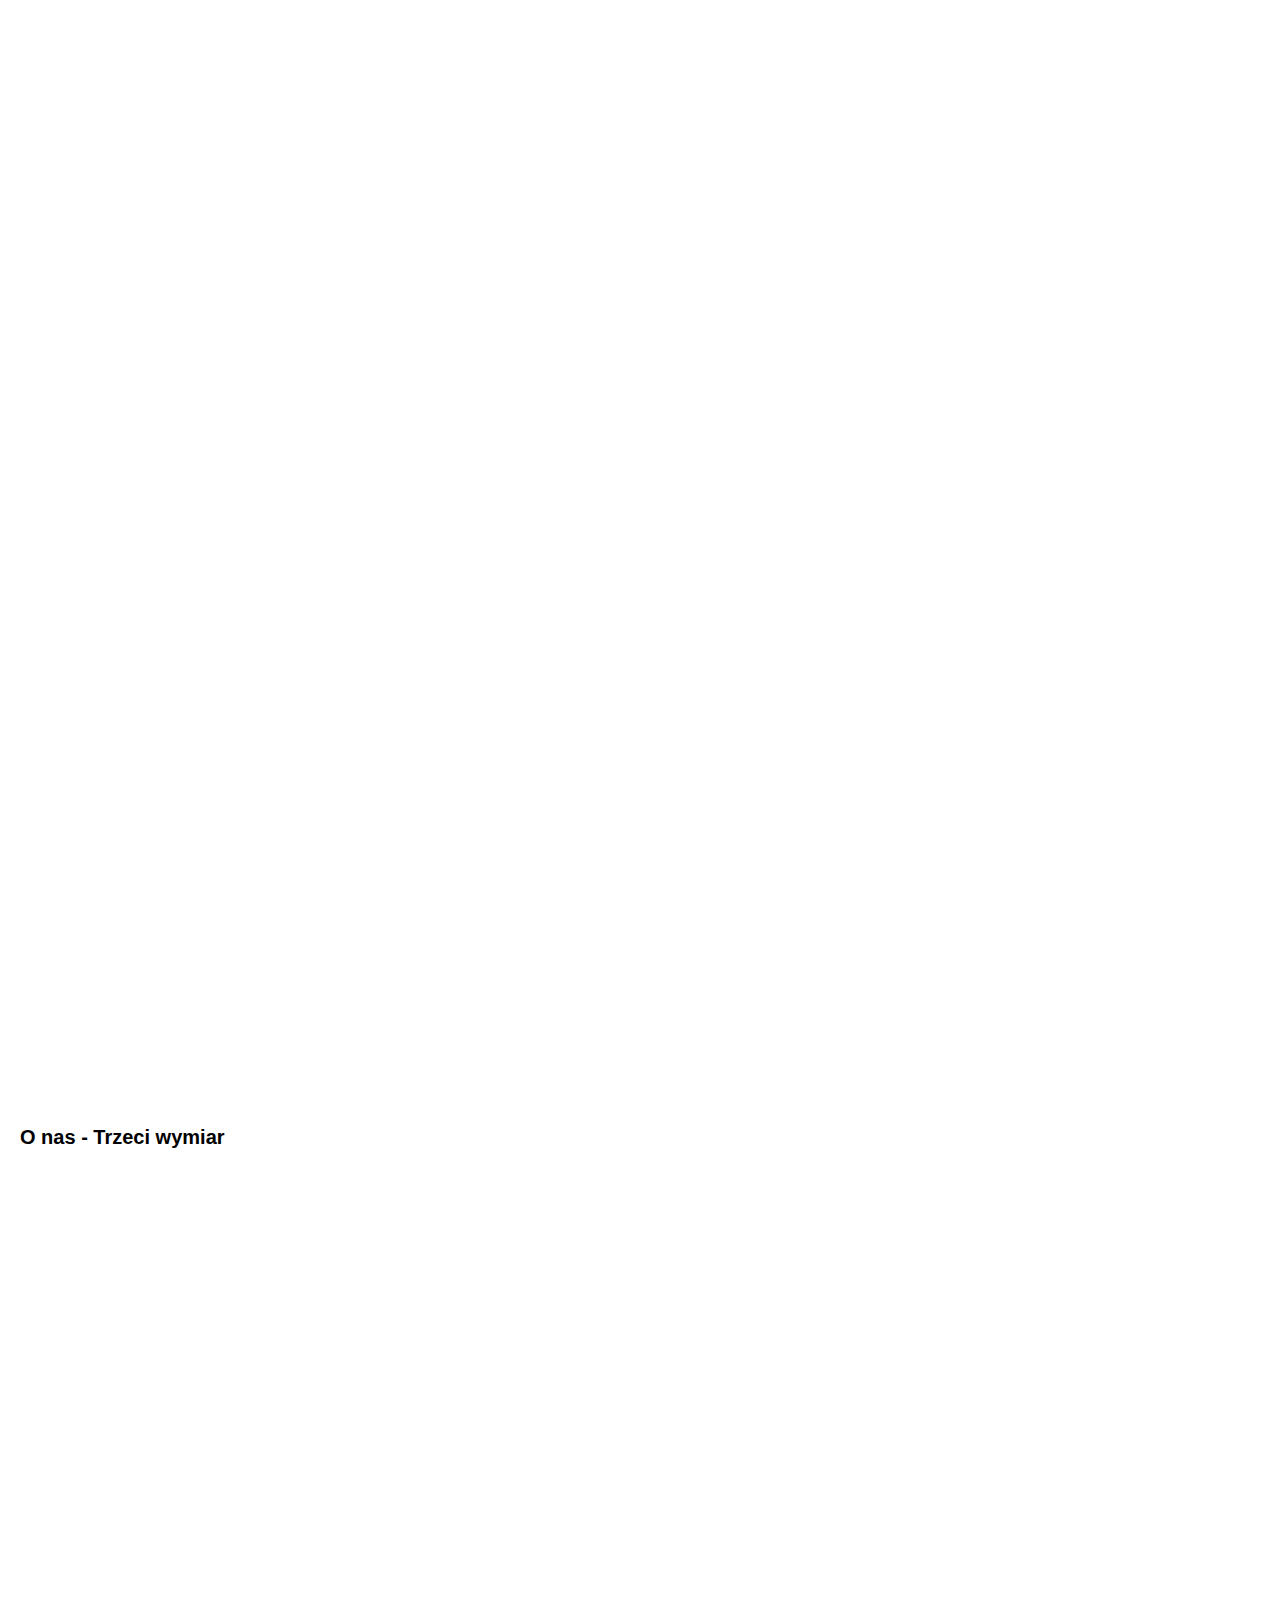
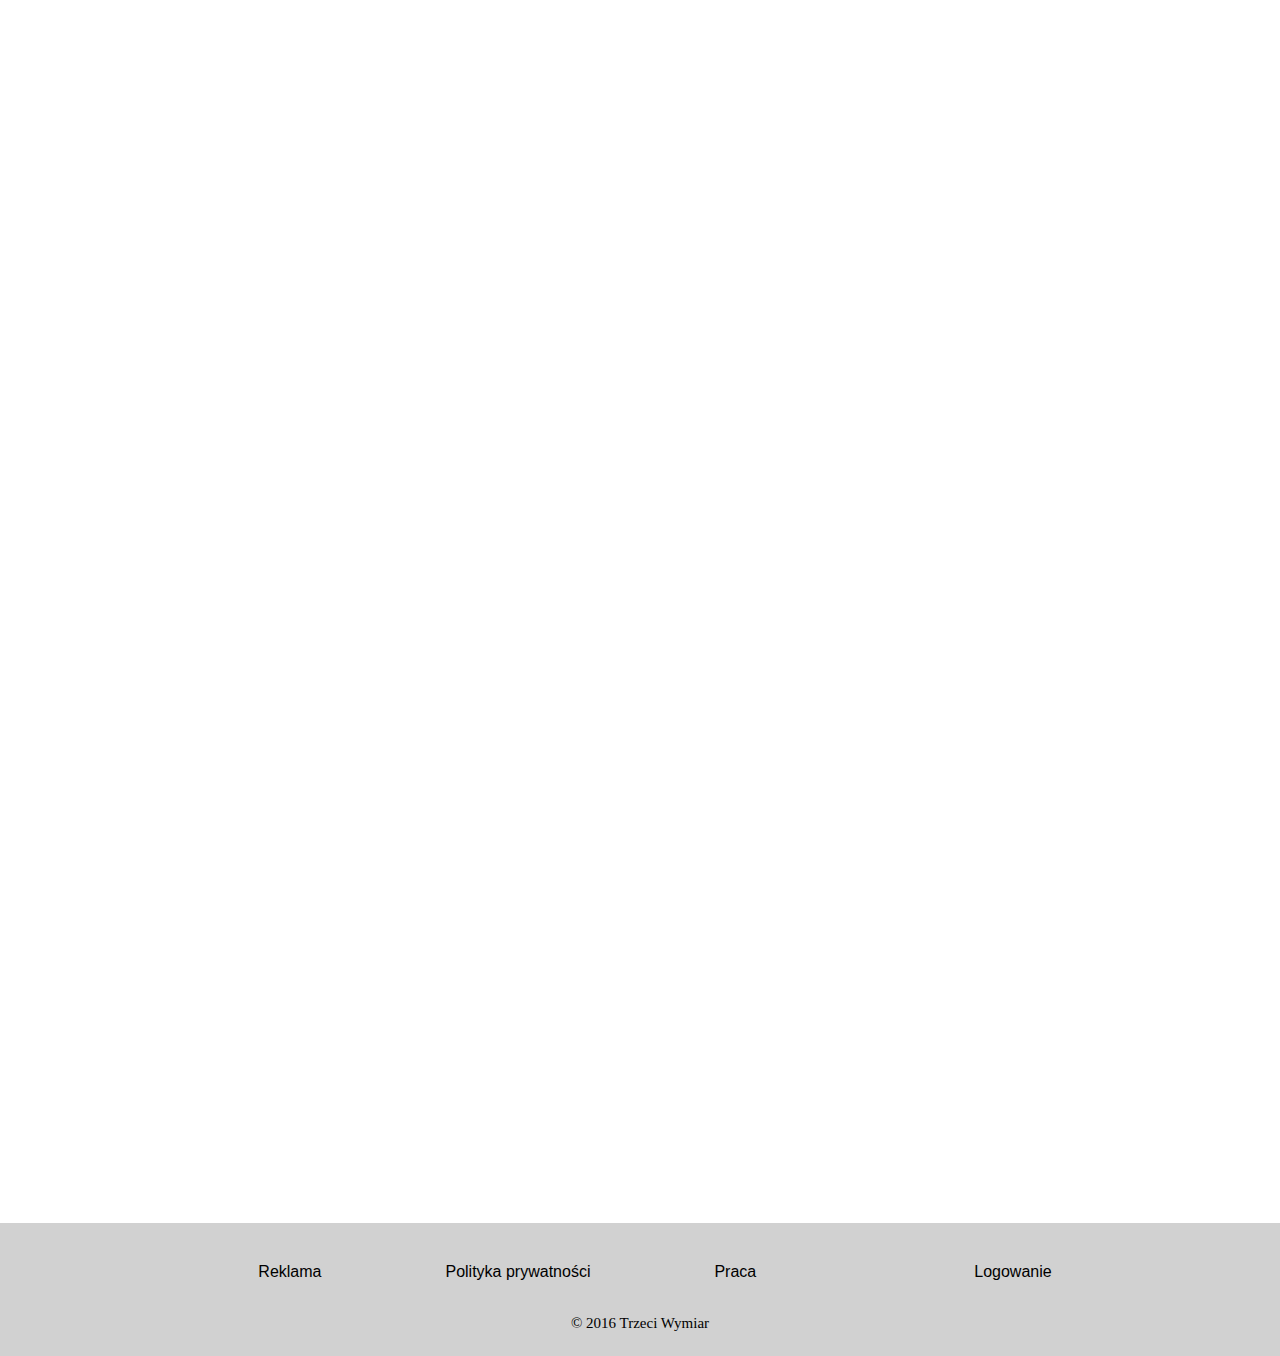
==== commit 0f727d7e: "Merge remote-tracking branch 'origin/master'" ====
--- a/index.html
+++ b/index.html
@@ -16,6 +16,7 @@
     <link rel="stylesheet" href="sekcjaZajawka.css">
     <link rel="stylesheet" href="footerSekcjaONas.css">
     <link rel="stylesheet" href="languageswitch.css">
+    <link rel="stylesheet" href="pusty.css">
 </head>
 <body>
 
@@ -33,10 +34,10 @@
     <div class="game"></div>
     <div class="info">
         <div class="chooseLevel">
-            <a>Jest 10 wydarzen, jezeli wyklikasz wszystkie wygrywasz, jezeli na planszy
-            w jednej chwili pojawi sie 10 wydarzen przegrywasz</a> <br>
+            <a>Jest 10 wydarzeń, jeżeli wyklikasz wszystkie wygrywasz, jeżeli na planszy
+            w jednej chwili pojawi się 10 wydarzeń przegrywasz</a> <br>
             <a>Wybierz poziom</a> <br>
-            <div class="level1"><a>Poczatkujacy</a></div>
+            <div class="level1"><a>Początkujący</a></div>
             <div class="level2"><a>Zaawansowany</a></div>
             <div class="level3"><a>Expert</a></div>
         </div>
@@ -284,6 +285,9 @@
     </div>
     </section>
 
+<div class="pusty">
+    <div class="bar" height="50%"></div>
+</div>
 
 <footer>
     <section class="menu-footer">
@@ -293,7 +297,7 @@
                 <li id="footer-srodek" class="menu-footer"><a>Polityka prywatności</a></li>
                 <li id="footer-srodek-praca" class="menu-footer"><a>Praca</a></li>
                 <li id="footer-logowanie-prawy" class="menu-footer"><a></a></li>
-                <a href="http://events.jfdd2.infoshareaca.nazwa.pl/app" class="btn btn-info" role="button">Logowanie</a>
+                <a href="/app" class="btn btn-info" role="button">Logowanie</a>
             </ul>
         </nav>
     </section>
--- a/footerSekcjaONas.css
+++ b/footerSekcjaONas.css
@@ -99,6 +99,8 @@
 
 }
 
+
+
 .o-nas img {
     height: 90px;
     width: 80px;
--- a/pusty.css
+++ b/pusty.css
@@ -0,0 +1,7 @@
+.pusty {
+    height: 750px;
+}
+
+.bar:before {
+    content: " ";
+}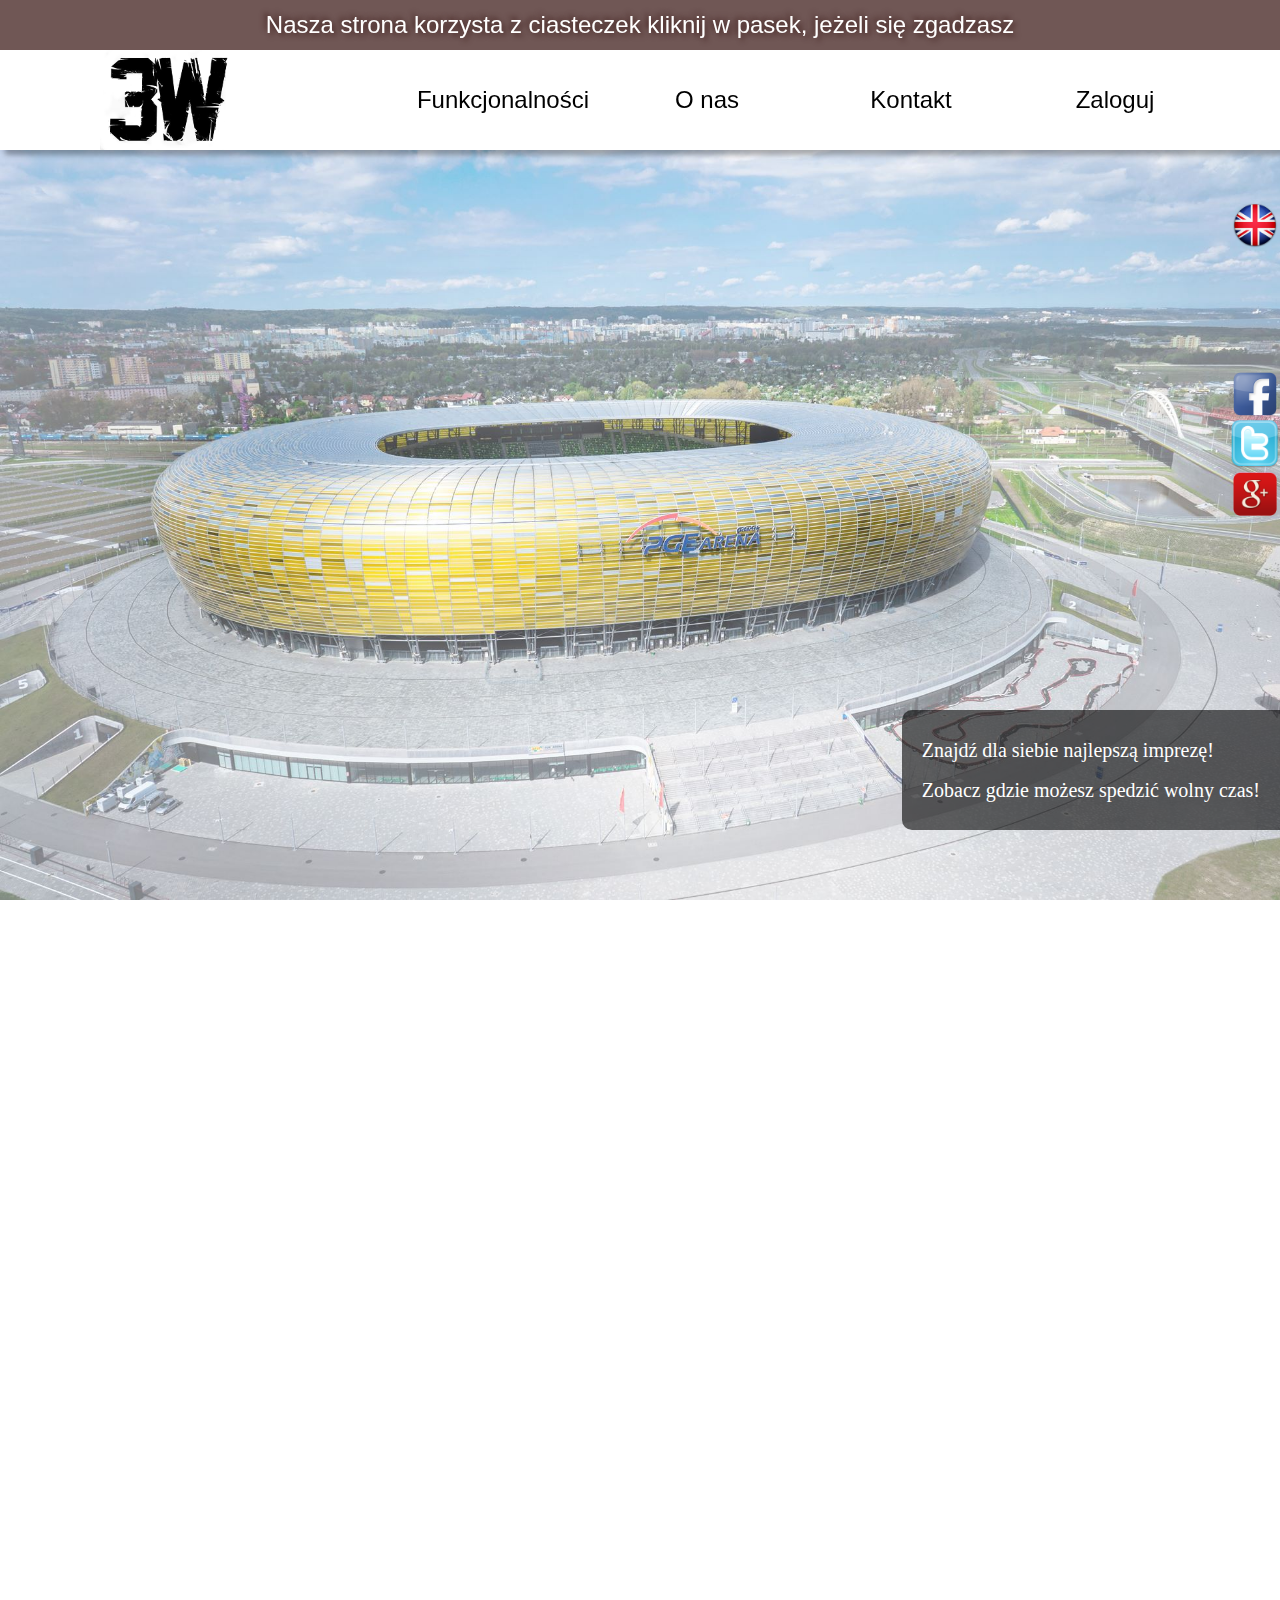
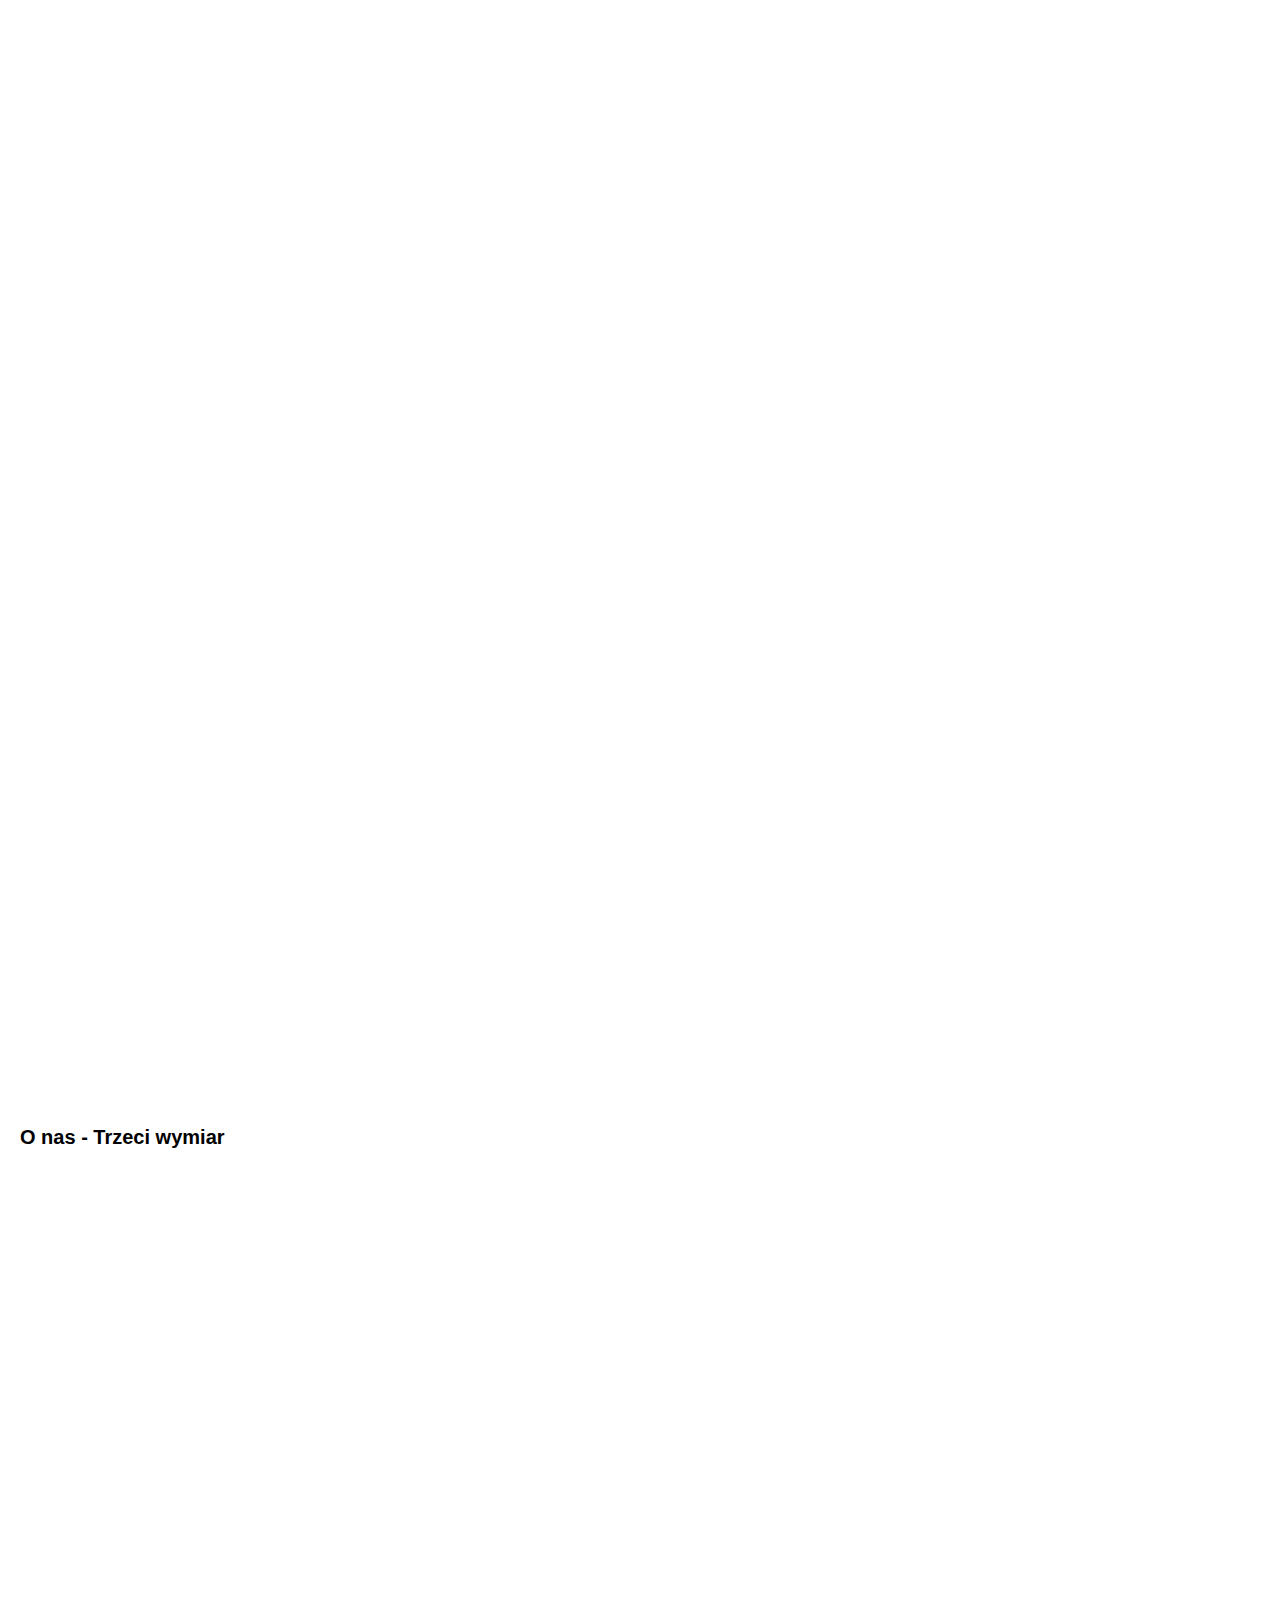
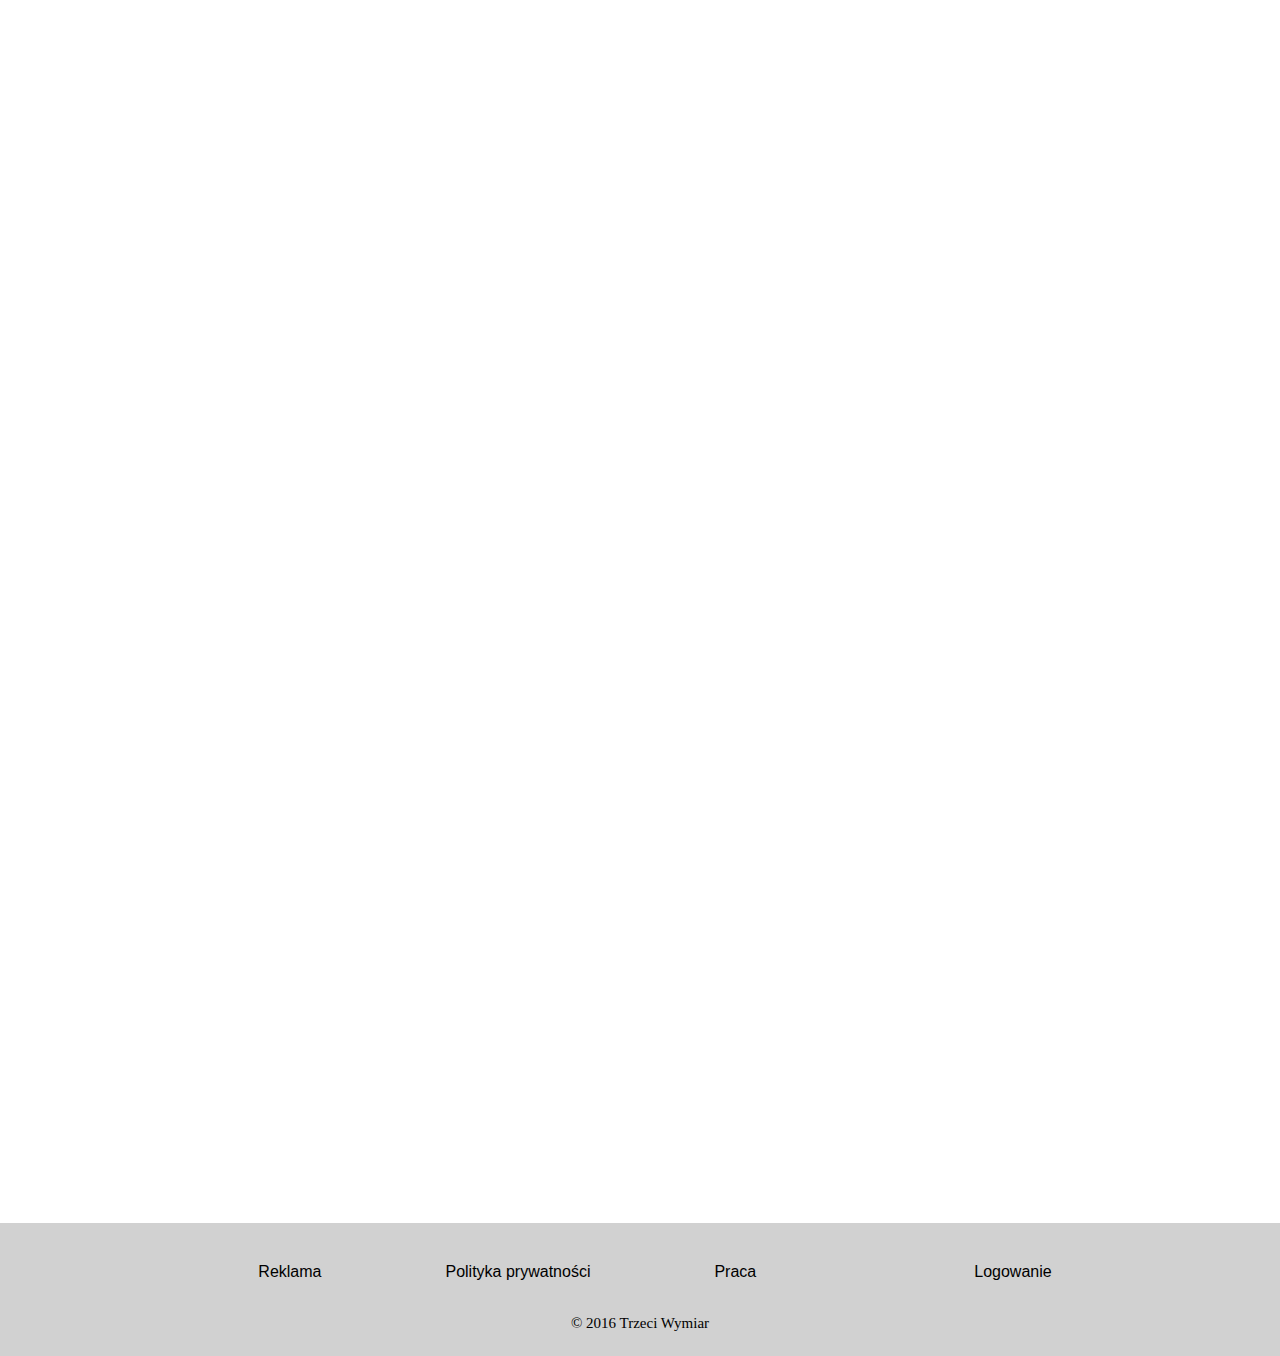
==== commit 6d2e5c9b: "dodanie przyisku zaloguj w menu górnym" ====
--- a/index.html
+++ b/index.html
@@ -59,6 +59,7 @@
             <li><a href="#funkcje"><span class="polski">Funkcjonalności</span><span class="angielski">Functionalities</span></a></li>
             <li><a href="#o-nas"><span class="polski">O nas</span><span class="angielski">About us</span></a></li>
             <li><a href="#contact"><span class="polski">Kontakt</span><span class="angielski">Contact</span></a></li>
+            <li><a href="/app"><span class="polski">Zaloguj</span><span class="angielski">Contact</span></a></li>
         </ul>
     </nav>
     <div class="clear"></div>
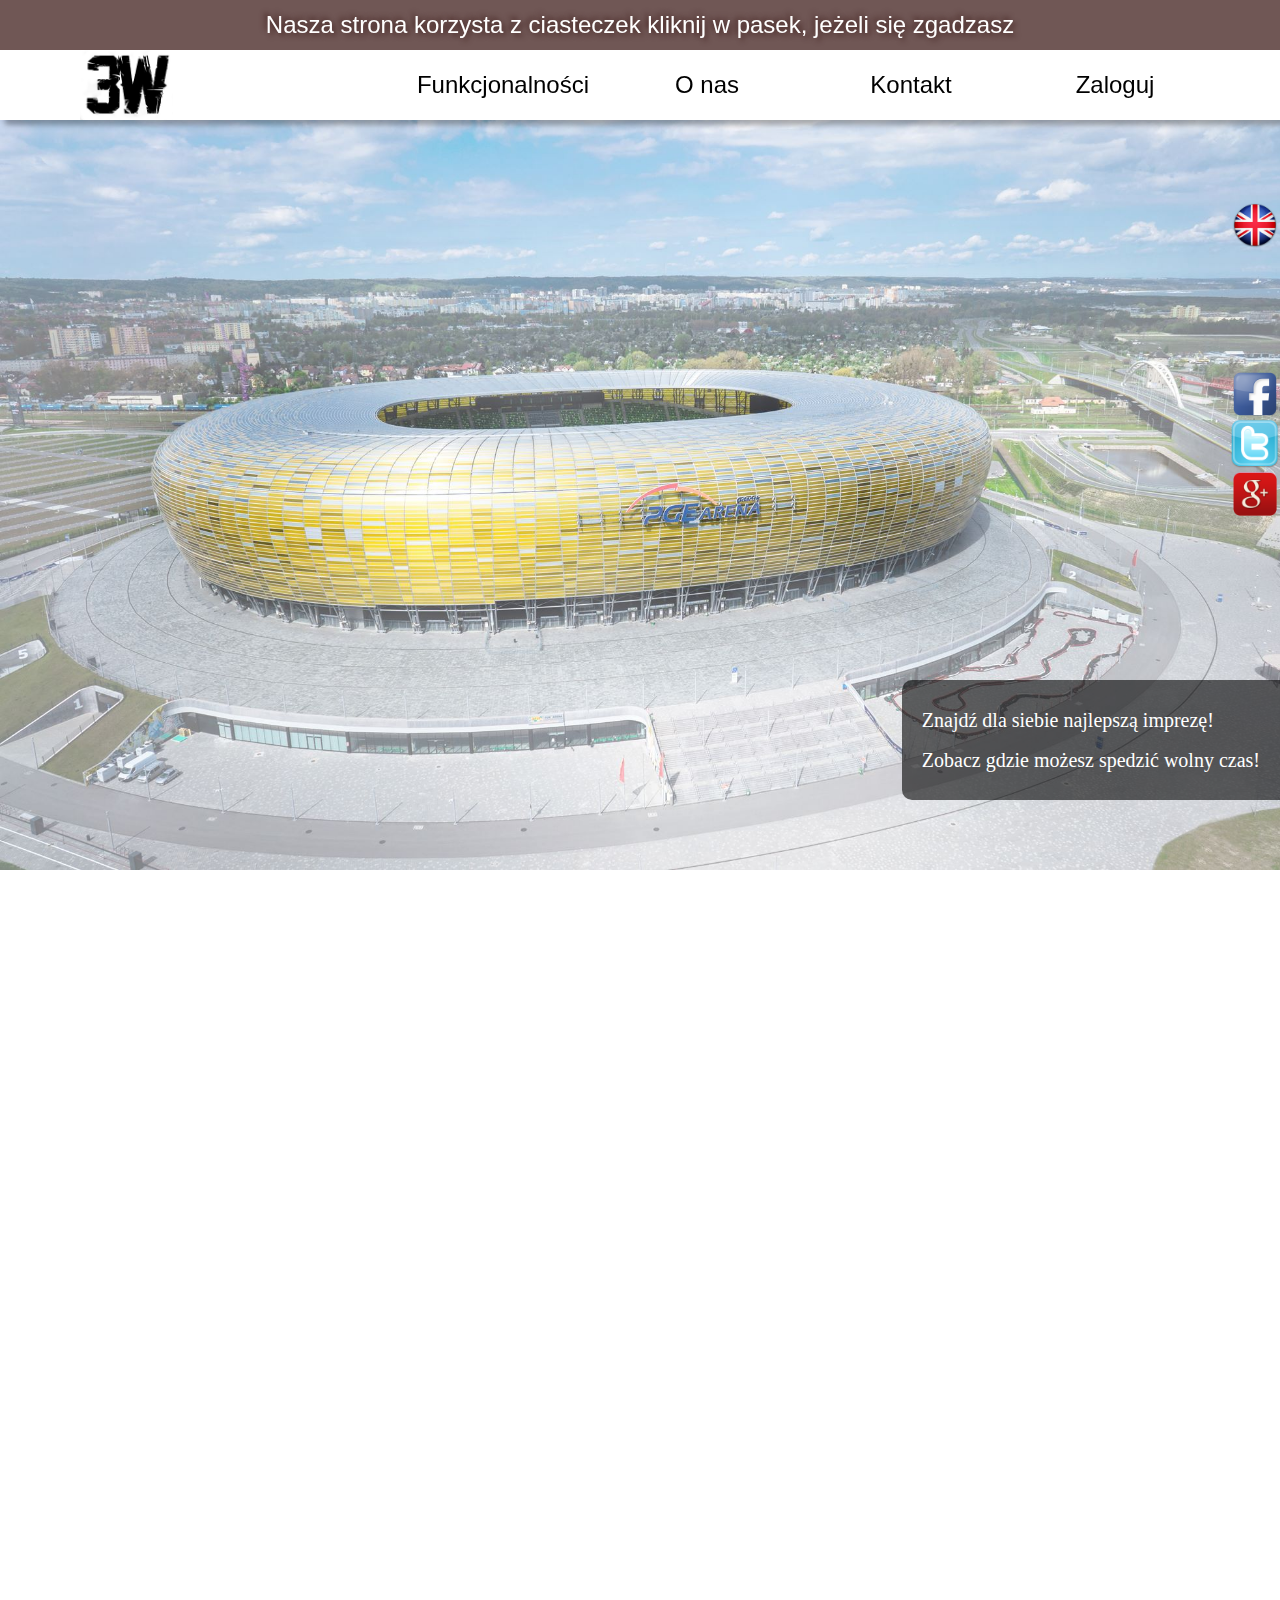
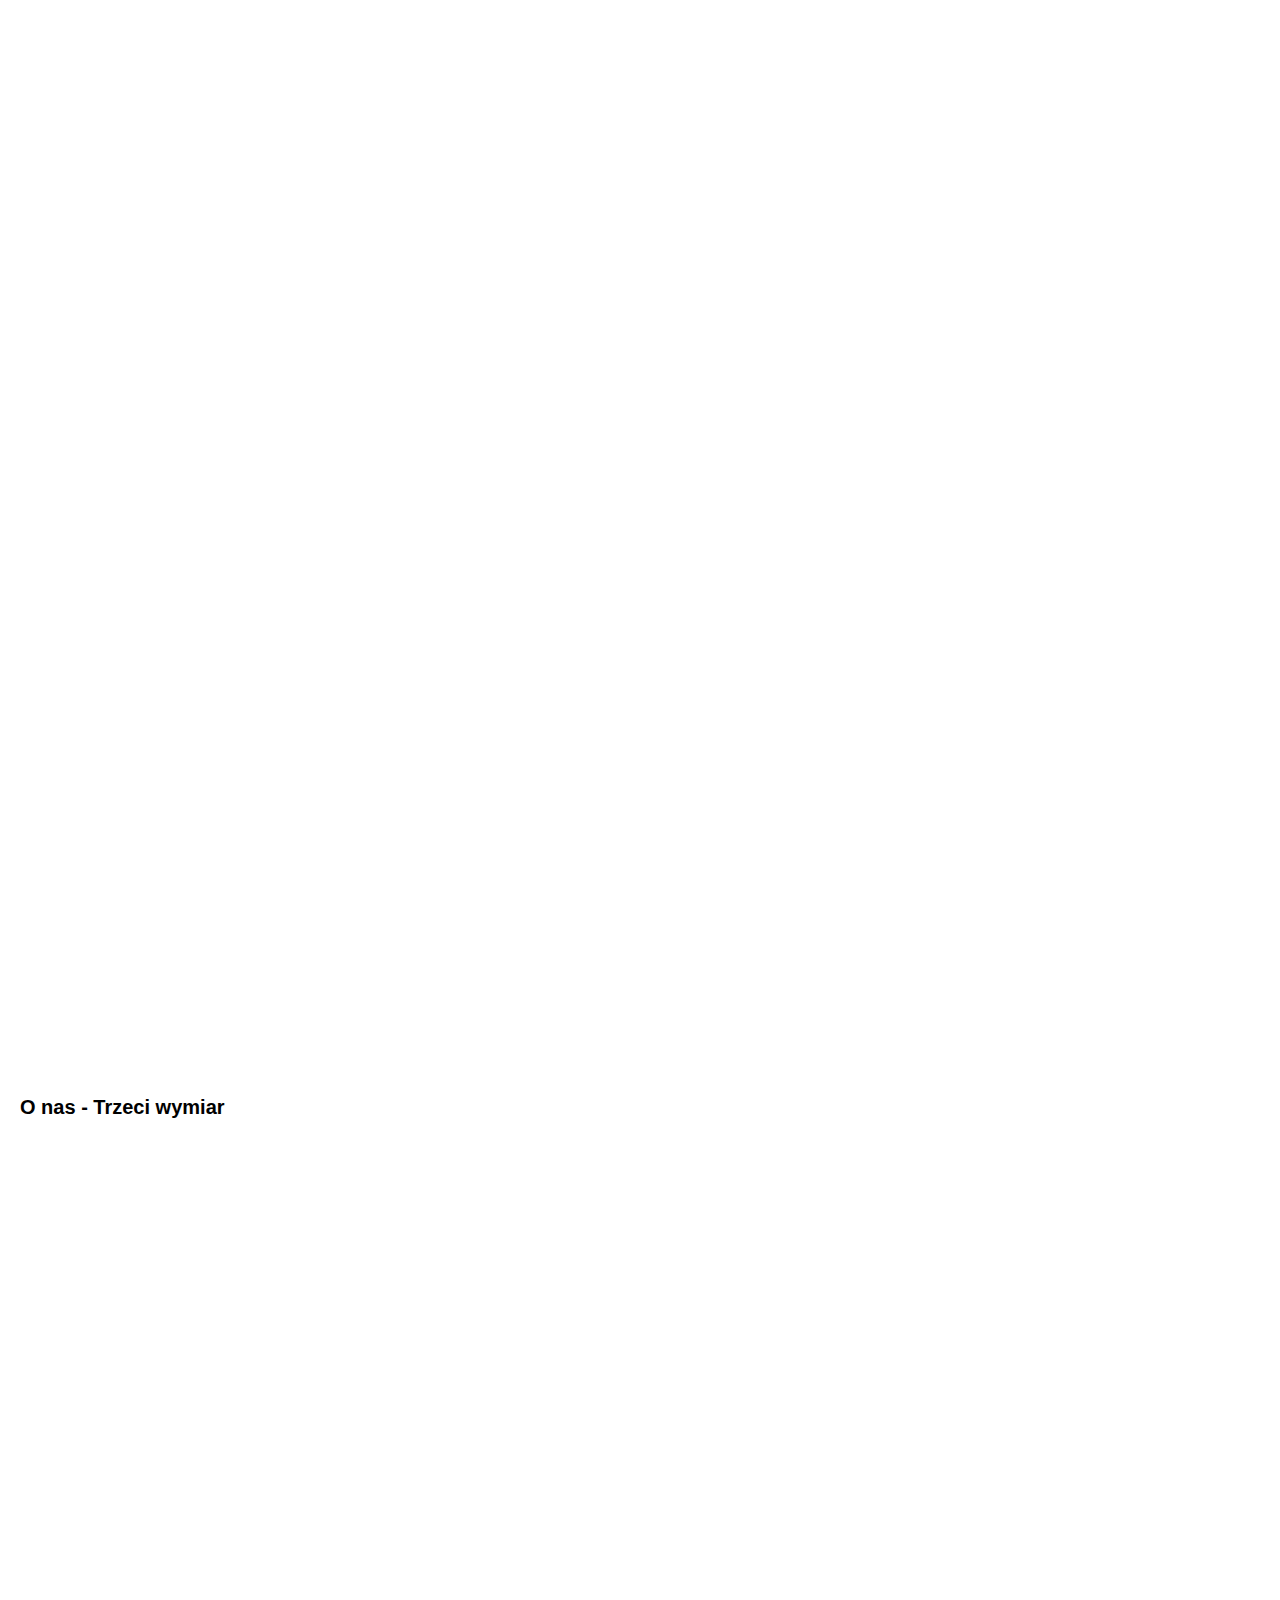
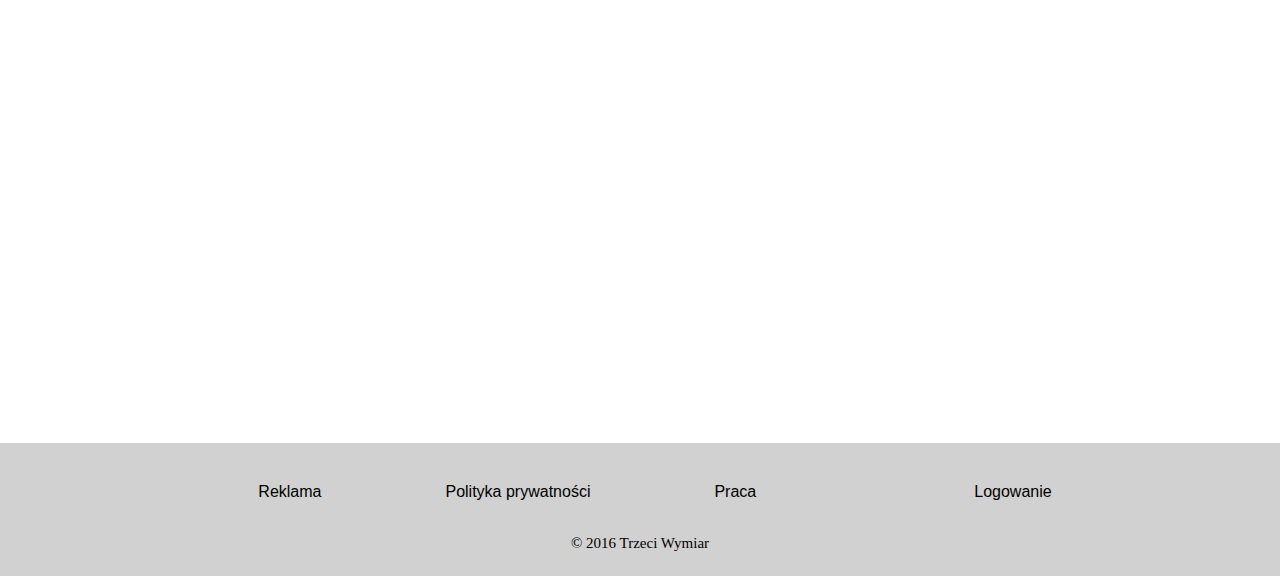
==== commit 05282c78: "drobne poprawki" ====
--- a/index.html
+++ b/index.html
@@ -258,12 +258,12 @@
         <br>
         <ul>
 
-            <li class="animacja-ikon animacja-ikon-ukryty" ><a><img src="images/O-nas/bartlomiej.jpg"> <span class="polski">Bartłomiej</span><span class="angielski">Bartlomiej</span><span class="polski"> - absolwent Wyższej Szkoły Turystyki i Hotelarstwa.Wytrwały w dążeniu do osiągniecia celu,koleżeński lubi pracę w grupie.Hobby - piłka nożna.</span><span class="angielski"> - College graduate Persistent in reaching his goals, friendly, likes teamwork.Hobby - football in all forms.</span>
+            <li class="animacja-ikon animacja-ikon-ukryty" ><a><img src="images/O-nas/bartlomiej.jpg"> <span class="polski">Bartłomiej</span><span class="angielski">Bartlomiej</span><span class="polski"> - Lorem ipsum dolor sit amet, consectetur adipiscing elit, sed do eiusmod tempor incididunt ut labore et dolore magna aliqua.  </span><span class="angielski"> - College graduate Persistent in reaching his goals, friendly, likes teamwork.Hobby - football in all forms.</span>
             </a></li>
 
-            <li class="animacja-ikon animacja-ikon-ukryty"><a><img src="images/O-nas/lukasz.jpg"> <span class="polski">Łukasz</span><span class="angielski">Lucas</span><span class="polski"> - absolwent Politechniki Gdańskiej.Wytrwały w dążeniu do osiągniecia celu,koleżeński lubi pracę w grupie.Hobby - jazda na rowerze i wędrówki górskie.</span><span class="angielski"> - College graduate.Persistent in reaching his goals, friendly, likes teamwork.Hobby - cycling and trekking.</span>
+            <li class="animacja-ikon animacja-ikon-ukryty"><a><img src="images/O-nas/lukasz.jpg"> <span class="polski">Łukasz</span><span class="angielski">Lucas</span><span class="polski"> - Lorem ipsum dolor sit amet, consectetur adipiscing elit, sed do eiusmod tempor incididunt ut labore et dolore magna aliqua.</span><span class="angielski"> - Lorem ipsum dolor sit amet, consectetur adipiscing elit, sed do eiusmod tempor incididunt ut labore et dolore magna aliqua.</span>
             </a></li>
-            <li class="animacja-ikon animacja-ikon-ukryty"><a><img src="images/O-nas/karina.jpg"> <span class="polski">Karina</span><span class="angielski">Karina</span><span class="polski"> - absolwentka Politechniki Koszalińskiej.Lubi pracę w grupie, koleżeńska.Hobby - jazda na rolkach i długie spacery.</span><span class="angielski"> - College graduate.Persistent in reaching her goals.Likes teamwork, insanely friendly.Hobby - rollerblading and long walks.</span>
+            <li class="animacja-ikon animacja-ikon-ukryty"><a><img src="images/O-nas/karina.jpg"> <span class="polski">Karina</span><span class="angielski">Karina</span><span class="polski"> - Lorem ipsum dolor sit amet, consectetur adipiscing elit, sed do eiusmod tempor incididunt ut labore et dolore magna aliqua.</span><span class="angielski"> - College graduate.Persistent in reaching her goals.Likes teamwork, insanely friendly.Hobby - rollerblading and long walks.</span>
             </a>
 
 
@@ -278,7 +278,7 @@
 
 
             <label class="angielski">E-mail:</label><label class="polski">Adres e-mail:</label><input type="email" name="email" placeholder="info@infoshare.com"><br><br>
-            <label class="angielski">Phone nr:</label><label class="polski">Nr telefonu:</label><input type="tel" name="telefon" placeholder="601102203" pattern="[0-9]{9}"><br><br>
+            <label class="angielski">Phone nr:</label><label class="polski"> Nr telefonu: &nbsp </label><input type="tel" name="telefon" placeholder="601102203" pattern="[0-9]{9}"><br><br>
             <input type="hidden" name="receiver" value="pot.lukas@gmail.com">
             <input type="submit" class="angielski" value="Send"><input type="submit" class="polski" value="Wyślij">
 
@@ -286,14 +286,10 @@
     </div>
     </section>
 
-<div class="pusty">
-    <div class="bar" height="50%"></div>
-</div>
-
 <footer>
-    <section class="menu-footer">
+    <section class="menu-footer" >
         <nav>
-            <ul class="menu-footer">
+            <ul class="">
                 <li id="footer-reklama-lewy" class="menu-footer"><a>Reklama</a></li>
                 <li id="footer-srodek" class="menu-footer"><a>Polityka prywatności</a></li>
                 <li id="footer-srodek-praca" class="menu-footer"><a>Praca</a></li>
--- a/mainMenu.css
+++ b/mainMenu.css
@@ -17,8 +17,8 @@
 .menu ul li{
     display: inline-block;
     width: 200px;
-    height: 100px;
-    line-height:100px;
+    height: 70px;
+    line-height:70px;
     transition: background-color 0.4s linear, box-shadow 0.2s linear, border 0.2s linear,height 0.2s linear, line-height 0.3s linear;
 
 }
@@ -45,11 +45,11 @@
 
 }
 .menu-logo{
-    margin-left: 100px;
+    margin-left: 80px;
     background: url("./images/main-page/image-logo.png") no-repeat;
-    background-size: cover;
+    background-size: auto 70px;
     width: 130px;
-    height: 100px;
+    height: 70px;
     display: block;
     float:left;
     transition: height 0.2s linear, width 0.2s linear;
@@ -58,6 +58,7 @@
 .menu-logo-dol{
     width: 65px;
     height: 50px;
+    background-size: auto 50px;
     transition: height 0.2s linear, width 0.2s linear;
 }
 
--- a/sekcjaZajawka.css
+++ b/sekcjaZajawka.css
@@ -5,7 +5,7 @@
     height: 800px;
     position: relative;
     color: white;
-    margin-top: 100px;
+    margin-top: 70px;
 
 }
 
--- a/footerSekcjaONas.css
+++ b/footerSekcjaONas.css
@@ -123,6 +123,7 @@
     margin-right: 30px;
     display: inline;
     cursor: pointer;
+    height:133px;
 
 }
 
